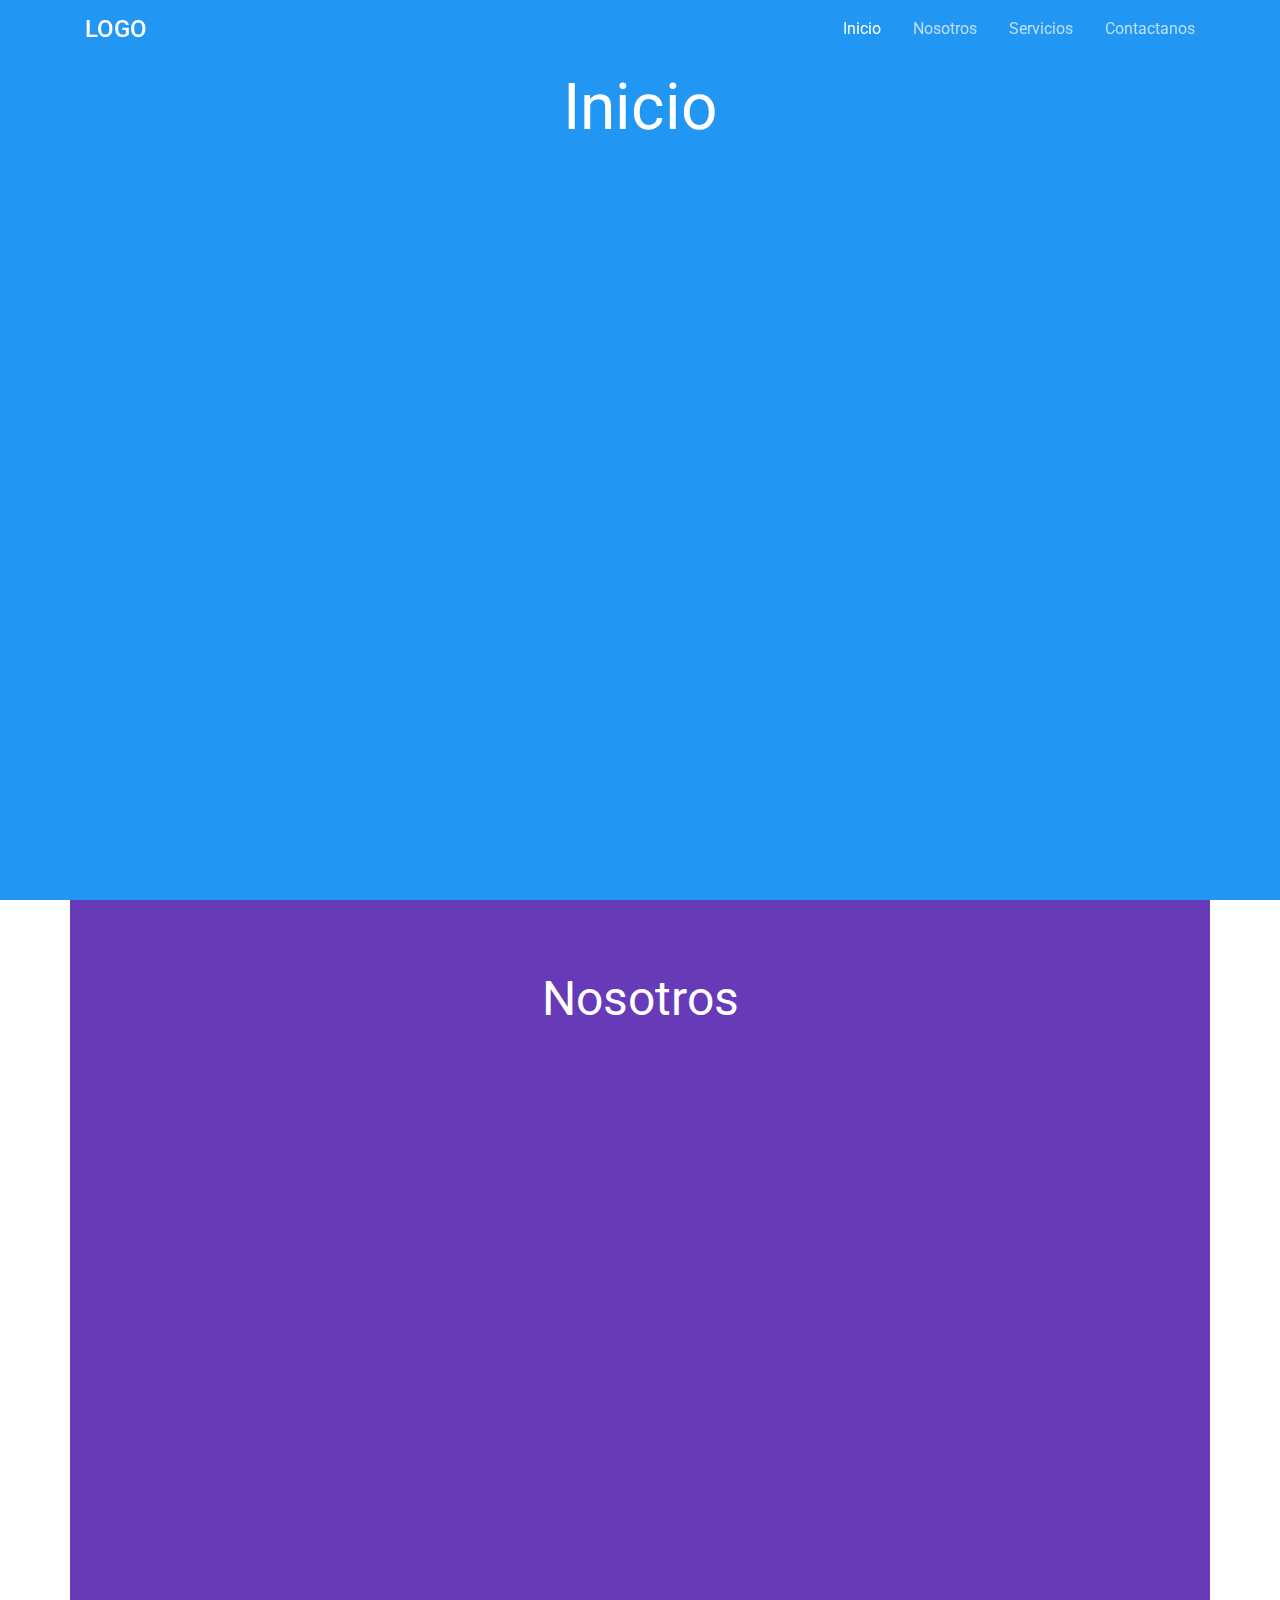
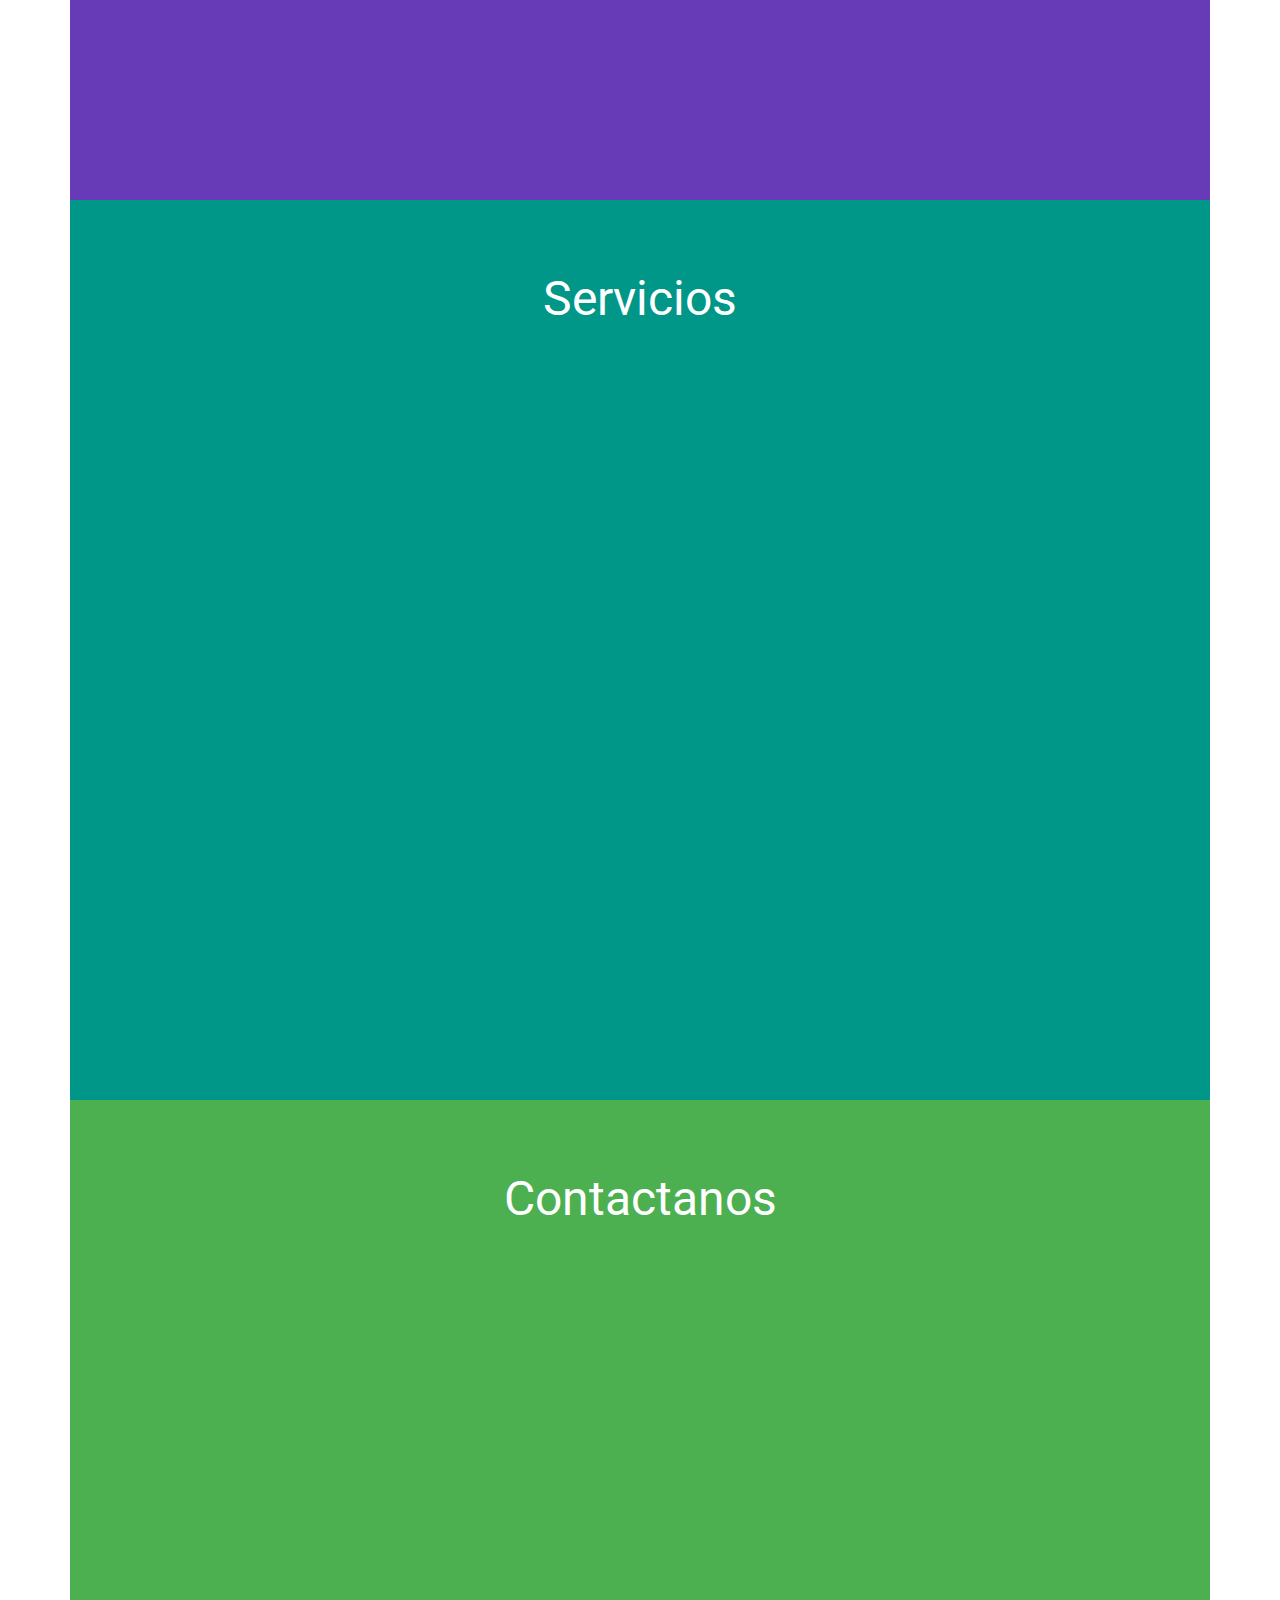
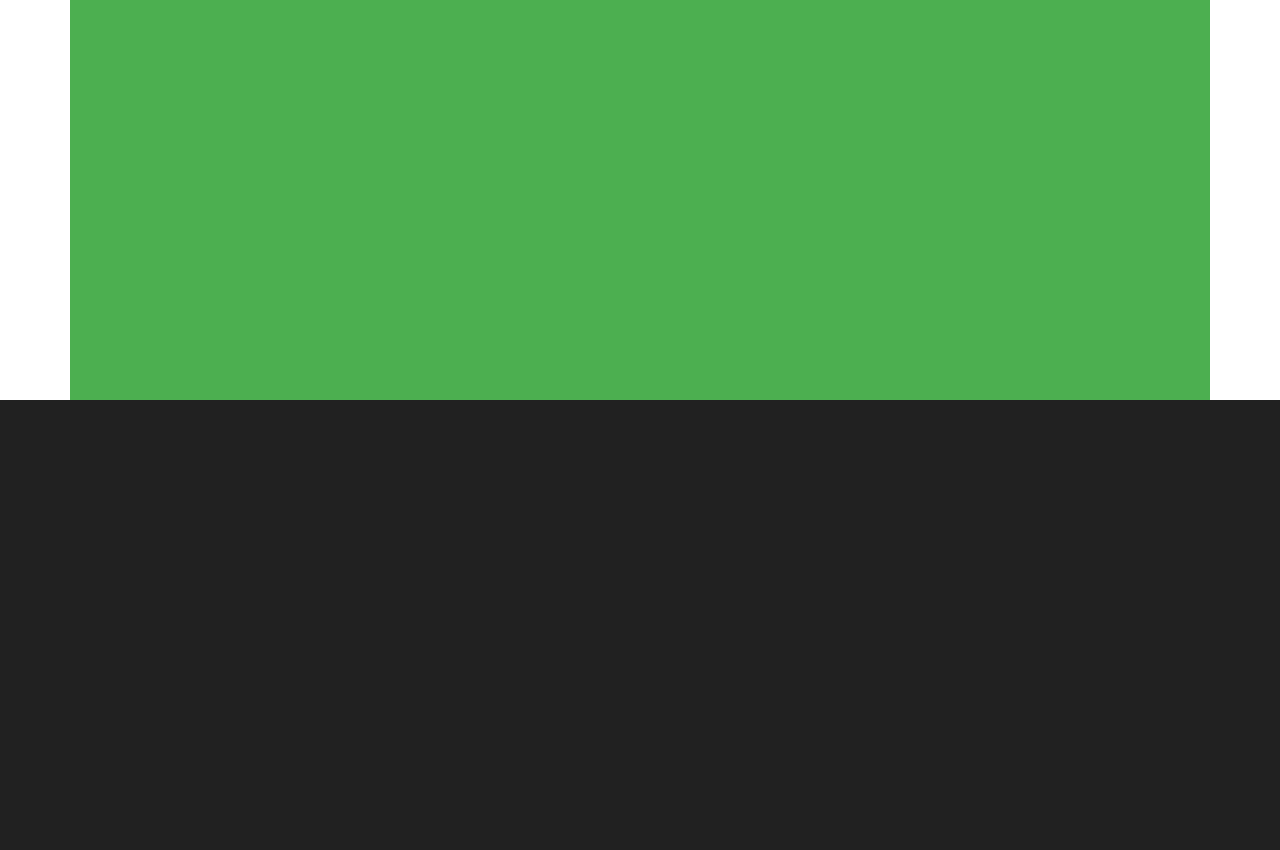
==== single-page/index.html @ db6bb898 "single page v0.6" ====
<!DOCTYPE html>
<html lang="es">
<head>
  <meta charset="UTF-8">
  <meta name="viewport" content="width=device-width, initial-scale=1.0, shrink-to-fit=no">
  <meta http-equiv="X-UA-Compatible" content="ie=edge">
  <meta name="author" content="NibbleFrame, nibbleframe247@gmail.com">
  <meta name="description" content="Template - Single Page | NibbleFrame">
  <meta name="language" content="es">
  <title>Single Page | NibbleFrame</title>
  <!-- GOOGLE FONTS -->
  <link href="https://fonts.googleapis.com/css?family=Roboto:100,300,400,500,700,900" rel="stylesheet">
  <link href="https://fonts.googleapis.com/css?family=Poppins:100,200,300,400,500,600,700,800,900" rel="stylesheet">
  <!-- DEVELOPMENT -->
  <!-- FontAwesome -->
  <link rel="stylesheet" href="assets/resources/fontawesome/css/all.css">
  <!-- OUR STYLES -->
  <link rel="stylesheet" href="assets/css/styles.css" />
  <!-- ICON -->
  <!-- <link rel="shortcut icon" href=""> -->
</head>
<body>
  <!-- LOADING -->
  <div class="loading">
    <div class="loader">
      <svg class="circular" viewBox="25 25 50 50">
        <circle class="path" cx="50" cy="50" r="20" fill="none" stroke-width="2" stroke-miterlimit="10"/>
      </svg>
    </div>
  </div>

  <!-- HEADER -->
  <header class="header">
    <div class="header-wrapper">
      <a href="#inicio" class="brand-logo">LOGO</a>
      <button class="nav-toggle waves" data-target="sidenav">
        <i class="fas fa-stream"></i>
        <!-- <i class="fas fa-bars"></i> -->
      </button>
      <!-- NAV -->
      <nav id="sidenav" class="nav">
        <div class="nav-header">
          <button class="nav-close waves">
            <i class="fas fa-times"></i>
          </button>
          <div class="nav-header-image"></div>
          <div class="nav-header-content">
            <p>sistemaGST@gmail.com</p>
          </div>
        </div>
        <ul class="nav-content">
          <li class="nav-item"><a href="#inicio" data-spy="#inicio" class="nav-link nav-link-active">Inicio</a></li>
          <li class="nav-item"><a href="#nosotros" data-spy="#nosotros" class="nav-link">Nosotros</a></li>
          <li class="nav-item"><a href="#servicios" data-spy="#servicios" class="nav-link">Servicios</a></li>
          <li class="nav-item"><a href="#contactanos" data-spy="#contactanos" class="nav-link">Contactanos</a></li>
        </ul>
        <div class="nav-footer">
          <p>Design by <a href="#!" target="_blank">NibbleFrame</a></p>
        </div>
      </nav>
    </div>
  </header>

  <!-- SECTIONS -->

  <!-- INICIO -->
  <section id="inicio" class="sec inicio">
    <h1 class="sec-title inicio-title">Inicio</h1>
  </section>

  <!-- NOSOTROS -->
  <section id="nosotros" class="sec nosotros">
    <h2 class="sec-title nosotros-title">Nosotros</h2>
  </section>

  <!-- SERVICIOS -->
  <section id="servicios" class="sec servicios">
    <h2 class="sec-title servicios-title">Servicios</h2>
  </section>

  <!-- CONTACTANOS -->
  <section id="contactanos" class="sec contactanos">
    <h2 class="sec-title contactanos-title">Contactanos</h2>
  </section>

  <!-- FOOTER -->
  <footer id="footer" class="footer"></footer>

  <!-- JAVASCRIPT -->
  <script src="assets/js/app.js"></script>
  <script src="assets/js/scripts.js"></script>
</body>
</html>
---- single-page/assets/css/styles.css ----
.header-wrapper, .nosotros, .servicios, .contactanos {
  width: 100%;
  padding-right: 15px;
  padding-left: 15px;
  margin-right: auto;
  margin-left: auto;
}

@media only screen and (min-width: 576px) {
  .header-wrapper, .nosotros, .servicios, .contactanos {
    max-width: 540px;
  }
}

@media only screen and (min-width: 768px) {
  .header-wrapper, .nosotros, .servicios, .contactanos {
    max-width: 720px;
  }
}

@media only screen and (min-width: 992px) {
  .header-wrapper, .nosotros, .servicios, .contactanos {
    max-width: 960px;
  }
}

@media only screen and (min-width: 1200px) {
  .header-wrapper, .nosotros, .servicios, .contactanos {
    max-width: 1140px;
  }
}

@media only screen and (min-width: 1440px) {
  .header-wrapper, .nosotros, .servicios, .contactanos {
    max-width: 1280px;
  }
}

* {
  margin: 0;
  padding: 0;
  font-family: inherit;
  font-weight: normal;
}

a {
  text-decoration: none;
}

ul {
  list-style: none;
}

table {
  border-collapse: collapse;
}

button {
  outline: none;
  border: none;
}

*, *:before, *:after {
  -webkit-box-sizing: border-box;
  box-sizing: border-box;
  scroll-behavior: smooth;
  -webkit-user-select: none;
  -moz-user-select: none;
  -ms-user-select: none;
  user-select: none;
  -webkit-tap-highlight-color: transparent;
}

body {
  font-family: "Roboto", sans-serif;
  background-color: #ffffff;
  color: #212121;
}

body::-webkit-scrollbar {
  width: 12px;
  height: 12px;
}

body::-webkit-scrollbar-track {
  background-color: rgba(0, 0, 0, 0.05);
}

body::-webkit-scrollbar-thumb {
  border-radius: 20px;
  background-color: rgba(0, 0, 0, 0.25);
}

body::-webkit-scrollbar-thumb:hover {
  background-color: rgba(0, 0, 0, 0.45);
}

h1 {
  font-size: 2em;
}

h2 {
  font-size: 1.5em;
}

h3 {
  font-size: 1.17em;
}

h4 {
  font-size: 1em;
}

img {
  width: 100%;
  display: block;
}

button, a {
  cursor: pointer;
}

.waves {
  position: relative;
  z-index: 1;
  vertical-align: middle;
  overflow: hidden;
  -webkit-transition: .3s ease-out;
  -o-transition: .3s ease-out;
  transition: .3s ease-out;
}

.waves .waves-ripple {
  position: absolute;
  width: 20px;
  height: 20px;
  border-radius: 50%;
  margin-top: -10px;
  margin-left: -10px;
  opacity: 0;
  -webkit-transform: scale(0);
  -ms-transform: scale(0);
  transform: scale(0);
  -webkit-transition: all 0.7s ease-out;
  -o-transition: all 0.7s ease-out;
  transition: all 0.7s ease-out;
  -webkit-transition-property: opacity, -webkit-transform;
  transition-property: opacity, -webkit-transform;
  -o-transition-property: transform, opacity;
  transition-property: transform, opacity;
  transition-property: transform, opacity, -webkit-transform;
  background: rgba(0, 0, 0, 0.2);
  pointer-events: none;
}

.waves.waves-light .waves-ripple {
  background-color: rgba(255, 255, 255, 0.45);
}

.waves.waves-red .waves-ripple {
  background-color: rgba(244, 67, 54, 0.7);
}

.waves.waves-yellow .waves-ripple {
  background-color: rgba(255, 235, 59, 0.7);
}

.waves.waves-orange .waves-ripple {
  background-color: rgba(255, 152, 0, 0.7);
}

.waves.waves-purple .waves-ripple {
  background-color: rgba(156, 39, 176, 0.7);
}

.waves.waves-green .waves-ripple {
  background-color: rgba(76, 175, 80, 0.7);
}

.waves.waves-teal .waves-ripple {
  background-color: rgba(0, 150, 136, 0.7);
}

.waves.waves-blue .waves-ripple {
  background-color: rgba(33, 150, 243, 0.7);
}

.waves .waves-ripple {
  z-index: -1;
}

.loading {
  display: -webkit-box;
  display: -ms-flexbox;
  display: flex;
  -webkit-box-pack: center;
  -ms-flex-pack: center;
  justify-content: center;
  -webkit-box-align: center;
  -ms-flex-align: center;
  align-items: center;
  width: 100%;
  position: fixed;
  z-index: 100;
  height: 100vh;
  background-color: #ffffff;
  -webkit-transition: 1s;
  -o-transition: 1s;
  transition: 1s;
}

.loader {
  position: relative;
  width: 80px;
  height: 80px;
}

.loader:before {
  content: '';
  position: absolute;
}

.circular {
  position: absolute;
  width: 100%;
  height: 100%;
  -webkit-animation: rotate 2s linear infinite;
  animation: rotate 2s linear infinite;
}

.path {
  stroke-dasharray: 1, 200;
  stroke-dashoffset: 0;
  -webkit-animation: dash 1.5s ease-in-out infinite, color 6s ease-in-out infinite;
  animation: dash 1.5s ease-in-out infinite, color 6s ease-in-out infinite;
  stroke-linecap: round;
}

@-webkit-keyframes rotate {
  100% {
    -webkit-transform: rotate(360deg);
    transform: rotate(360deg);
  }
}

@keyframes rotate {
  100% {
    -webkit-transform: rotate(360deg);
    transform: rotate(360deg);
  }
}

@-webkit-keyframes dash {
  0% {
    stroke-dasharray: 1, 200;
    stroke-dashoffset: 0;
  }
  50% {
    stroke-dasharray: 89, 200;
    stroke-dashoffset: -35px;
  }
  100% {
    stroke-dasharray: 89, 200;
    stroke-dashoffset: -124px;
  }
}

@keyframes dash {
  0% {
    stroke-dasharray: 1, 200;
    stroke-dashoffset: 0;
  }
  50% {
    stroke-dasharray: 89, 200;
    stroke-dashoffset: -35px;
  }
  100% {
    stroke-dasharray: 89, 200;
    stroke-dashoffset: -124px;
  }
}

@-webkit-keyframes color {
  100%,
  0% {
    stroke: #f44336;
  }
  40% {
    stroke: #2196F3;
  }
  66% {
    stroke: #4CAF50;
  }
  80%,
  90% {
    stroke: #ffeb3b;
  }
}

@keyframes color {
  100%,
  0% {
    stroke: #f44336;
  }
  40% {
    stroke: #2196F3;
  }
  66% {
    stroke: #4CAF50;
  }
  80%,
  90% {
    stroke: #ffeb3b;
  }
}

.header {
  position: fixed;
  top: 0;
  z-index: 90;
  width: 100%;
  -webkit-transition: all .5s ease;
  -o-transition: all .5s ease;
  transition: all .5s ease;
}

.header-active {
  background-color: #1976d2;
  -webkit-box-shadow: 0 2px 2px 0 rgba(0, 0, 0, 0.14), 0 3px 1px -2px rgba(0, 0, 0, 0.12), 0 1px 5px 0 rgba(0, 0, 0, 0.2);
  box-shadow: 0 2px 2px 0 rgba(0, 0, 0, 0.14), 0 3px 1px -2px rgba(0, 0, 0, 0.12), 0 1px 5px 0 rgba(0, 0, 0, 0.2);
}

.header-wrapper {
  display: -webkit-box;
  display: -ms-flexbox;
  display: flex;
  -webkit-box-pack: justify;
  -ms-flex-pack: justify;
  justify-content: space-between;
  -webkit-box-align: center;
  -ms-flex-align: center;
  align-items: center;
}

@media only screen and (max-width: 767px) {
  .header-wrapper {
    -webkit-box-orient: vertical;
    -webkit-box-direction: normal;
    -ms-flex-direction: column;
    flex-direction: column;
  }
}

.brand-logo {
  padding: 14.5px 0;
  font-size: 24px;
  font-weight: 500;
  color: #ffffff;
}

.nav-toggle {
  display: none;
}

@media only screen and (max-width: 767px) {
  .nav-toggle {
    position: absolute;
    display: block;
    -ms-flex-item-align: start;
    align-self: flex-start;
    margin-top: 13px;
    margin-left: -7px;
    padding: 5px 7px;
    border-radius: 50%;
    color: #ffffff;
    background-color: transparent;
  }
  .nav-toggle i {
    font-size: 24px;
  }
}

.nav-content {
  display: -webkit-box;
  display: -ms-flexbox;
  display: flex;
}

.nav-link {
  display: inline-block;
  margin-right: 32px;
  color: rgba(255, 255, 255, 0.7);
  -webkit-transition: .3s;
  -o-transition: .3s;
  transition: .3s;
}

.nav-link:hover {
  color: #ffffff;
}

@media only screen and (min-width: 768px) {
  .nav-link.nav-link-active {
    position: relative;
    color: #ffffff;
  }
  .nav-link.nav-link-active:before {
    content: '\f107';
    position: absolute;
    top: -80%;
    left: 50%;
    font-family: "Font Awesome 5 Free";
    font-weight: 600;
    -webkit-transform: translate(-50%);
    -ms-transform: translate(-50%);
    transform: translate(-50%);
    -webkit-animation: nav-active 1s infinite;
    animation: nav-active 1s infinite;
  }
}

.nav-item:last-child .nav-link {
  margin-right: 0;
}

.nav-header {
  display: none;
}

.nav-header-image {
  display: none;
}

.nav-header-content {
  display: none;
}

.nav-footer {
  display: none;
}

@media only screen and (max-width: 767px) {
  .nav {
    position: fixed;
    z-index: 92;
    left: 0;
    top: 0;
    width: 300px;
    height: 100%;
    background-color: #fff;
    -webkit-transform: translateX(-105%);
    -ms-transform: translateX(-105%);
    transform: translateX(-105%);
    -webkit-box-shadow: 0 2px 2px 0 rgba(0, 0, 0, 0.14), 0 3px 1px -2px rgba(0, 0, 0, 0.12), 0 1px 5px 0 rgba(0, 0, 0, 0.2);
    box-shadow: 0 2px 2px 0 rgba(0, 0, 0, 0.14), 0 3px 1px -2px rgba(0, 0, 0, 0.12), 0 1px 5px 0 rgba(0, 0, 0, 0.2);
    will-change: transform;
    -webkit-backface-visibility: hidden;
    backface-visibility: hidden;
    overflow-y: auto;
  }
  .nav.nav-out {
    -webkit-transform: translateX(0);
    -ms-transform: translateX(0);
    transform: translateX(0);
  }
  .nav-overlay {
    position: fixed;
    top: 0;
    left: 0;
    opacity: 0;
    z-index: 91;
    display: none;
    width: 100%;
    height: 100vh;
    background-color: rgba(0, 0, 0, 0.5);
  }
  .nav-header {
    display: block;
    position: relative;
    width: 100%;
    height: 200px;
    overflow: hidden;
    margin-bottom: 16px;
  }
  .nav-header-image {
    display: block;
    position: absolute;
    z-index: 92;
    width: 100%;
    height: 100%;
    background-image: url("../img/sidenav.png");
    background-size: cover;
    background-position: center;
    -webkit-filter: brightness(0.4);
    filter: brightness(0.4);
  }
  .nav-header-content {
    display: block;
    position: absolute;
    z-index: 93;
    left: 15px;
    bottom: 20px;
    color: #ffffff;
  }
  .nav-content {
    display: block;
  }
  .nav-link {
    display: block;
    margin: 0;
    padding: 16px 0 16px 50px;
    font-size: 18px;
    color: #212121;
  }
  .nav-link:hover {
    color: #212121;
  }
  .nav-link:before {
    content: '\f015';
    position: absolute;
    font-family: "Font Awesome 5 Free";
    font-weight: 600;
    top: 48%;
    -webkit-transform: translate(-35px, -50%);
    -ms-transform: translate(-35px, -50%);
    transform: translate(-35px, -50%);
  }
  .nav-link.nav-link-active {
    color: #2196F3;
  }
  .nav-item:nth-child(2) .nav-link:before {
    content: '\f0c0';
  }
  .nav-item:nth-child(3) .nav-link:before {
    content: '\f06d';
  }
  .nav-item:nth-child(4) .nav-link:before {
    content: '\f1d8';
  }
  .nav-footer {
    display: block;
    position: absolute;
    width: 100%;
    bottom: 20px;
    text-align: center;
  }
  .nav-footer a {
    color: #2196F3;
  }
}

.drag-target {
  display: none;
}

@media only screen and (max-width: 767px) {
  .drag-target {
    display: block;
    position: fixed;
    top: 0;
    left: 0;
    z-index: 90;
    height: 100vh;
    width: 15px;
    background-color: rgba(0, 0, 0, 0.005);
  }
}

.nav-close {
  display: none;
}

@media only screen and (max-width: 767px) {
  .nav-close {
    display: block;
    position: absolute;
    z-index: 93;
    top: 10px;
    right: 10px;
    background-color: transparent;
  }
  .nav-close i {
    font-size: 24px;
    color: #ffffff;
  }
}

@-webkit-keyframes nav-active {
  50% {
    -webkit-transform: translate(-50%, 4px);
    transform: translate(-50%, 4px);
  }
}

@keyframes nav-active {
  50% {
    -webkit-transform: translate(-50%, 4px);
    transform: translate(-50%, 4px);
  }
}

.sec {
  padding-top: 70px;
  height: 100vh;
}

.sec-title {
  font-weight: 400;
  text-align: center;
}

.inicio {
  background-color: #2196F3;
}

.inicio-title {
  color: #ffffff;
}

.nosotros {
  background-color: #673ab7;
}

.nosotros-title {
  color: #ffffff;
}

.servicios {
  background-color: #009688;
}

.servicios-title {
  color: #ffffff;
}

.contactanos {
  background-color: #4CAF50;
}

.contactanos-title {
  color: #ffffff;
}

.footer {
  background-color: #212121;
  height: 50vh;
}

@media only screen and (min-width: 768px) {
  h1 {
    font-size: 2.5em;
  }
  h2 {
    font-size: 2em;
  }
  h3 {
    font-size: 1.67em;
  }
  h4 {
    font-size: 1.5em;
  }
}

@media only screen and (min-width: 992px) {
  h1 {
    font-size: 3em;
  }
  h2 {
    font-size: 2.5em;
  }
  h3 {
    font-size: 2.17em;
  }
  h4 {
    font-size: 2em;
  }
}

@media only screen and (min-width: 1200px) {
  h1 {
    font-size: 4em;
  }
  h2 {
    font-size: 3em;
  }
  h3 {
    font-size: 2.67em;
  }
  h4 {
    font-size: 2.5em;
  }
}
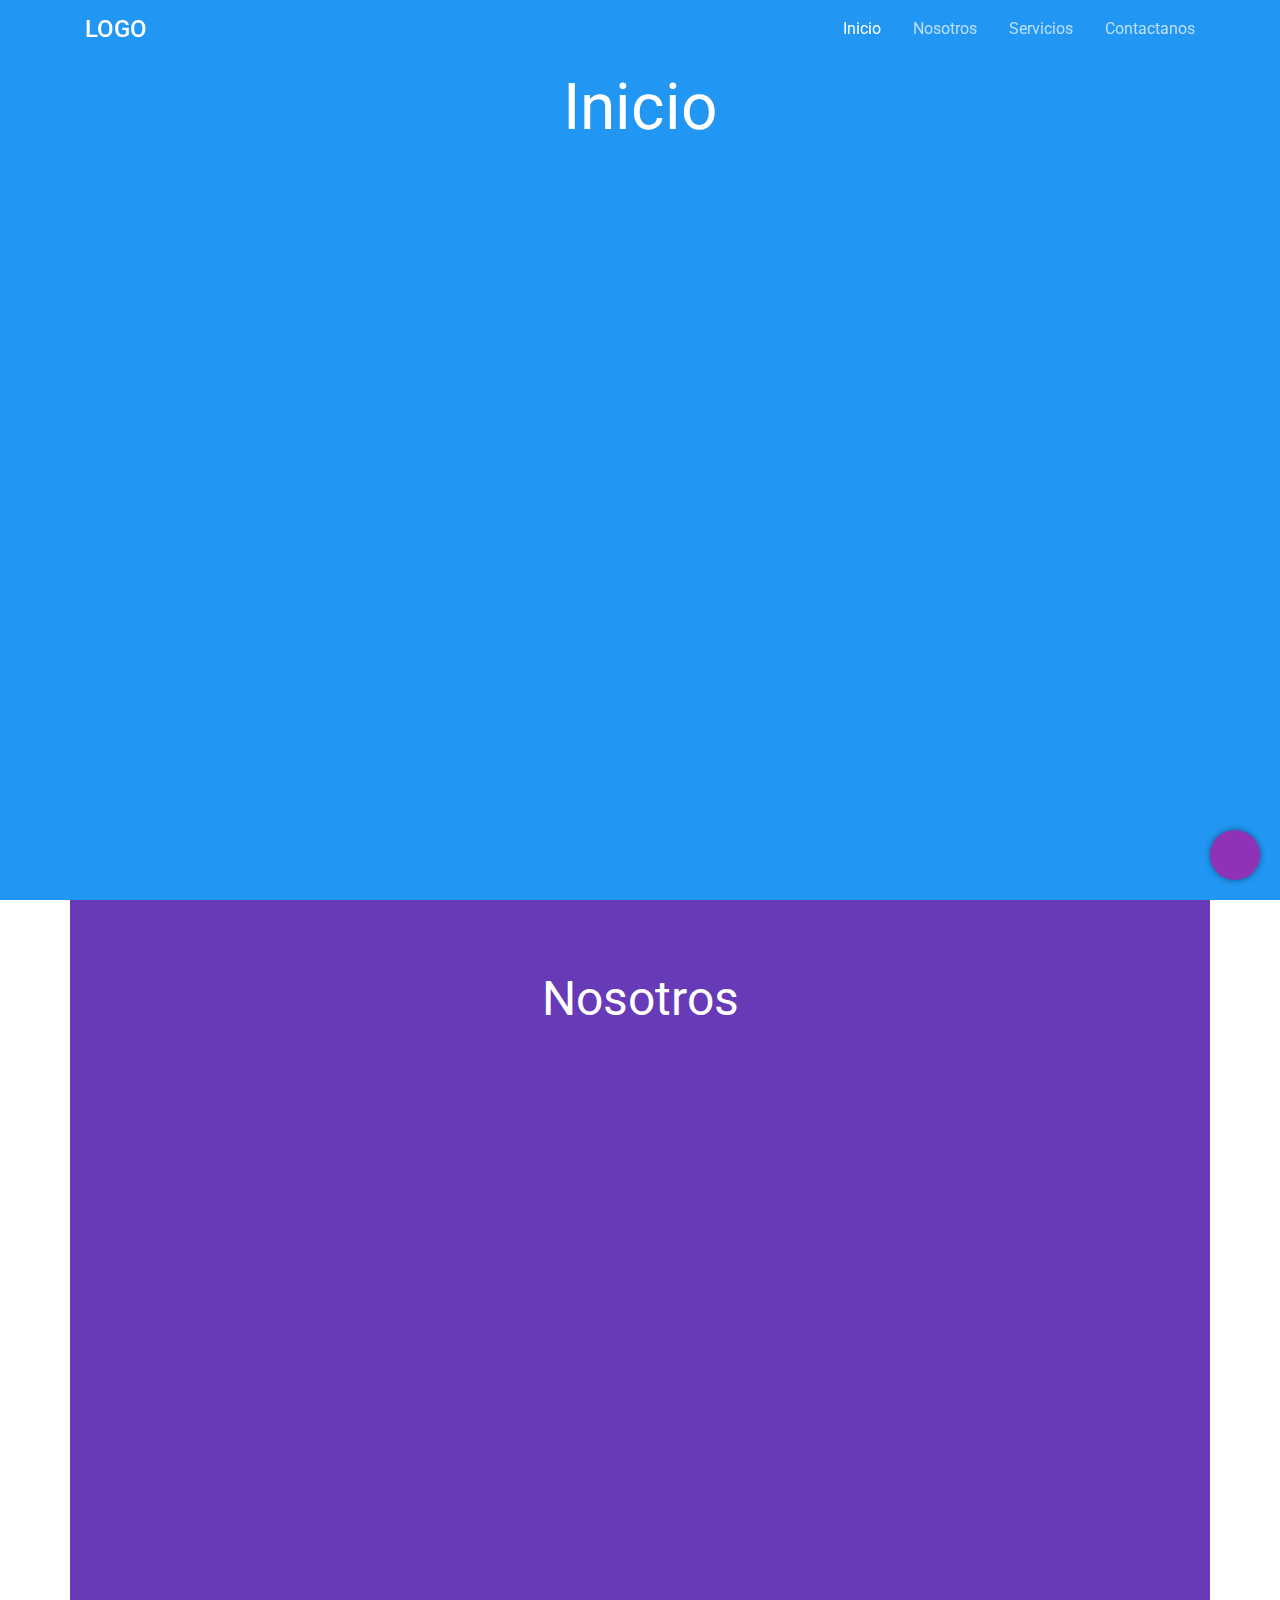
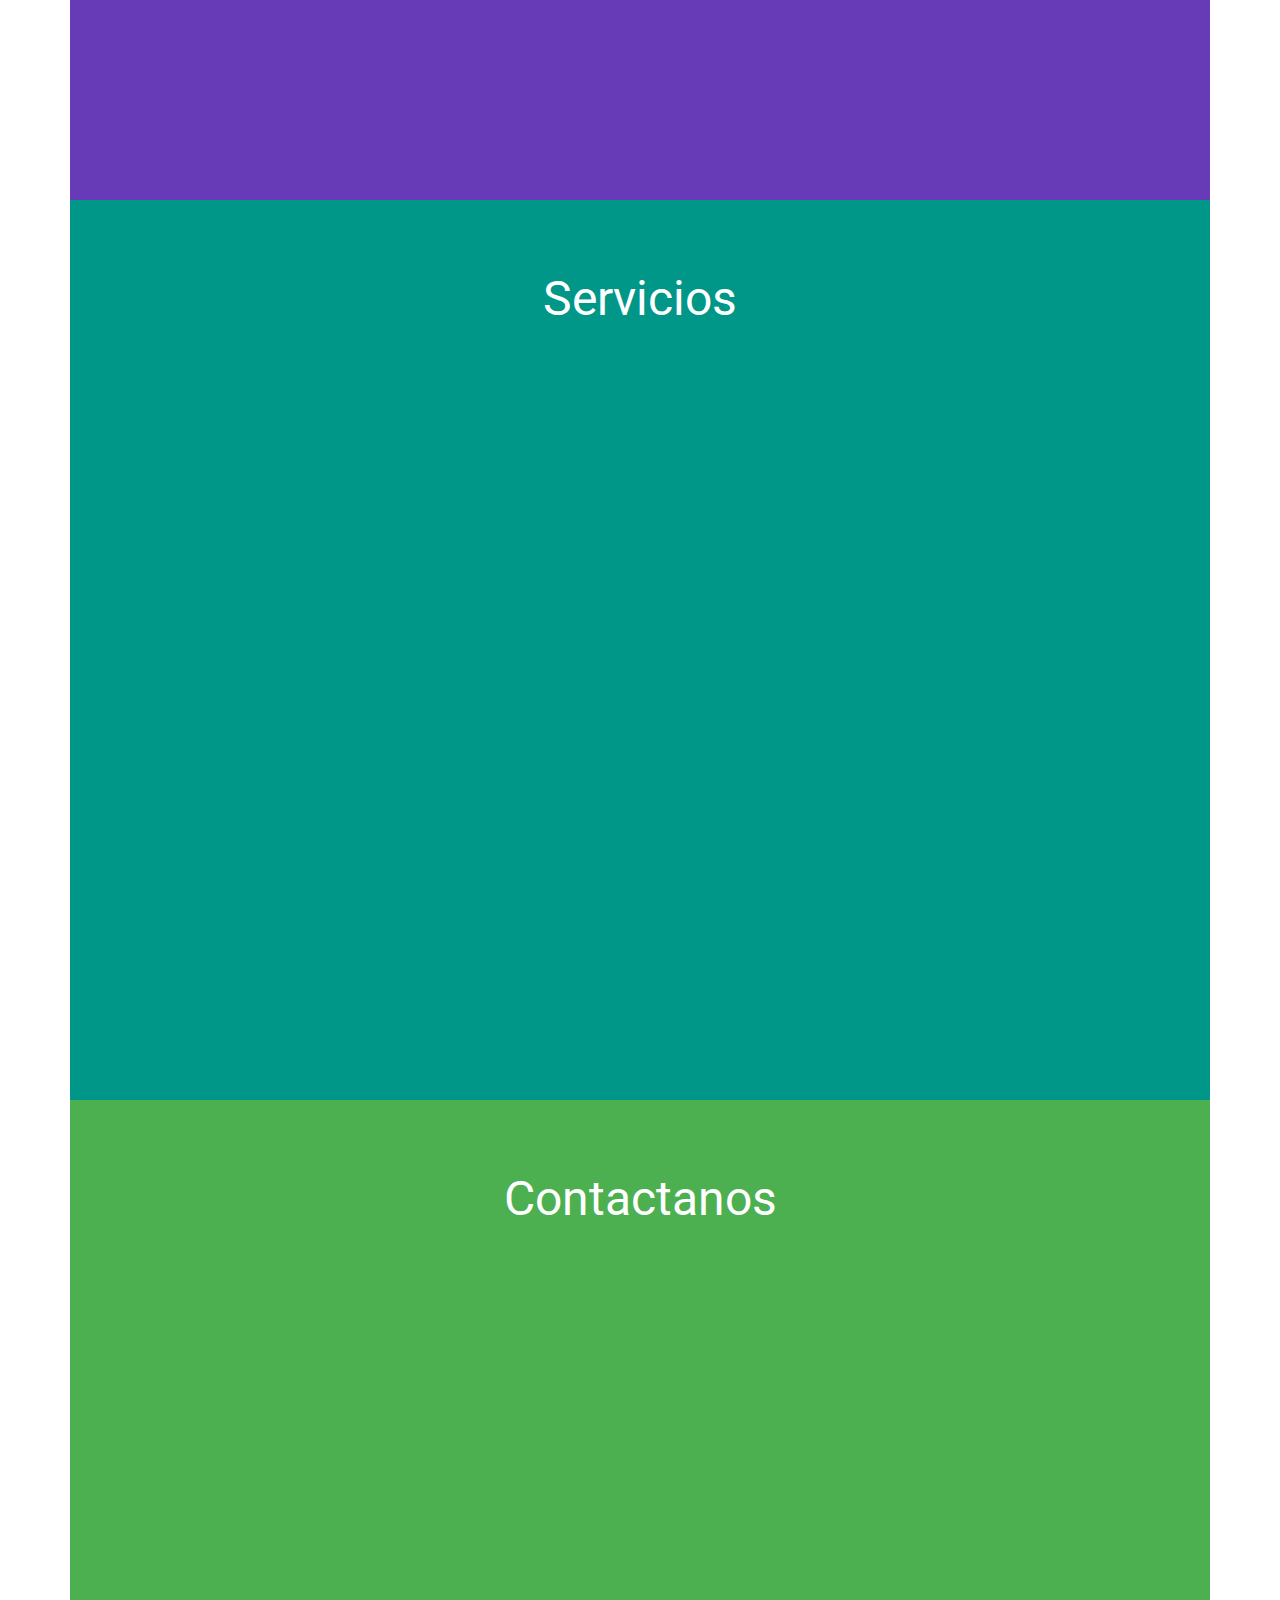
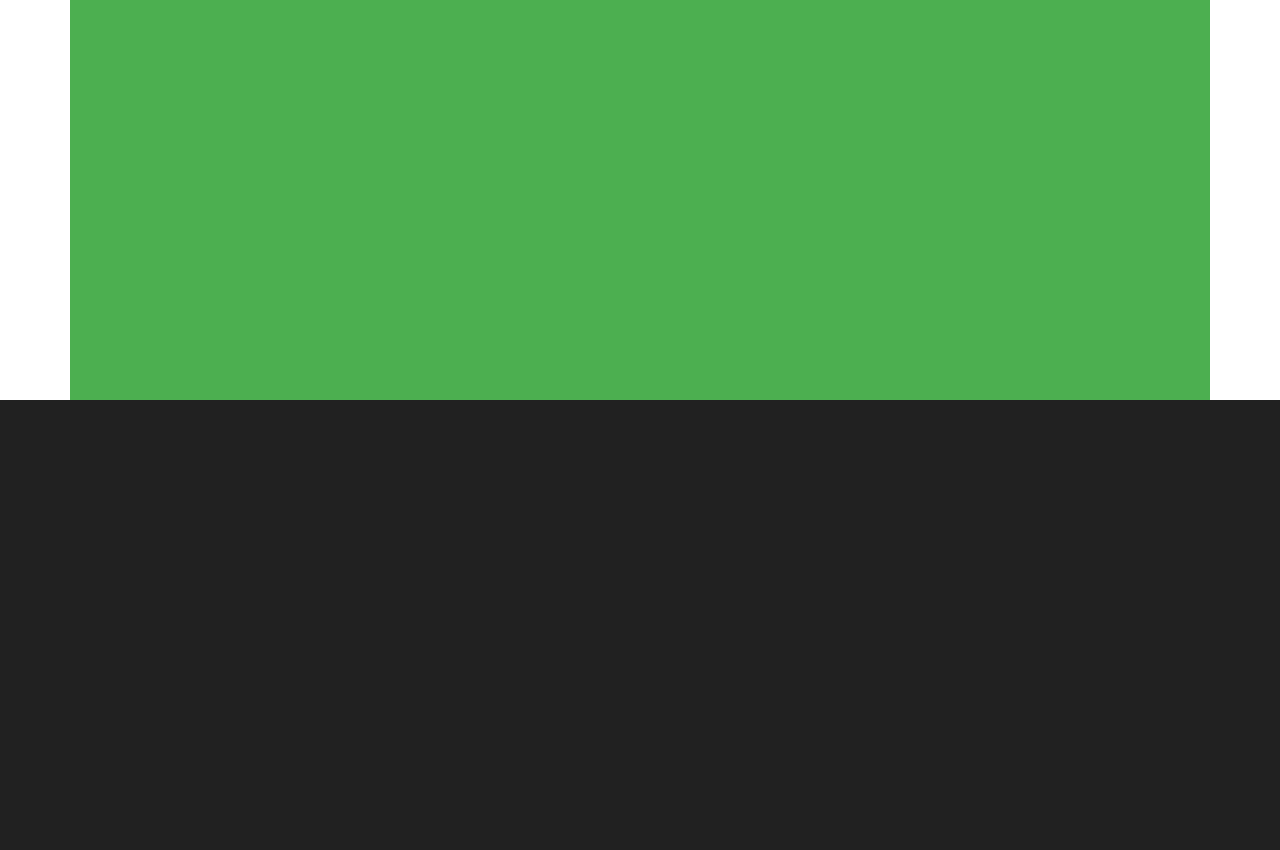
==== commit 87b698f6: "single page v0.7" ====
--- a/single-page/index.html
+++ b/single-page/index.html
@@ -35,7 +35,6 @@
       <a href="#inicio" class="brand-logo">LOGO</a>
       <button class="nav-toggle waves" data-target="sidenav">
         <i class="fas fa-stream"></i>
-        <!-- <i class="fas fa-bars"></i> -->
       </button>
       <!-- NAV -->
       <nav id="sidenav" class="nav">
@@ -43,9 +42,13 @@
           <button class="nav-close waves">
             <i class="fas fa-times"></i>
           </button>
-          <div class="nav-header-image"></div>
-          <div class="nav-header-content">
-            <p>sistemaGST@gmail.com</p>
+          <div class="nav-header-bg"></div>
+          <div class="nav-header-avatar">
+            <div class="nav-header-avatar-img">
+              <!-- <img src="assets/img/logo.jpg" alt="logo"> -->
+            </div>
+            <p class="nav-header-avatar-branch">Grupo GST</p>
+            <p class="nav-header-avatar-email"><i class="fas fa-envelope"></i> sistemaGST@gmail.com</p>
           </div>
         </div>
         <ul class="nav-content">
@@ -55,7 +58,7 @@
           <li class="nav-item"><a href="#contactanos" data-spy="#contactanos" class="nav-link">Contactanos</a></li>
         </ul>
         <div class="nav-footer">
-          <p>Design by <a href="#!" target="_blank">NibbleFrame</a></p>
+          <p><i class="fas fa-pen-nib"></i> Design by <a href="https://nibbleframe.com" target="_blank">NibbleFrame</a></p>
         </div>
       </nav>
     </div>
@@ -86,8 +89,23 @@
   <!-- FOOTER -->
   <footer id="footer" class="footer"></footer>
 
+  <!-- MESSENGER SERVICE -->
+  <div class="messenger">
+    <a href="javascript:void(0)" class="messenger-toggle waves"><i class="fas fa-comments"></i><i class="fas fa-times"></i></a>      
+    <a href="javascript:void(0)" class="messenger-facebook waves" target="_blank"><i class="fab fa-facebook-messenger"></i></a>
+    <a href="https://api.whatsapp.com/send?phone=51936109735" class="messenger-whatsapp waves" target="_blank"><i class="fab fa-whatsapp"></i></a>
+    <div class="messenger-chat">
+      <p class="messenger-chat-title"><i class="fab fa-facebook-messenger"></i> Facebook Messenger <i class="fas fa-times close-chat"></i></p>
+      <iframe src="https://www.facebook.com/plugins/page.php?href=https%3A%2F%2Fwww.facebook.com%2Fnibbleframe%2F&tabs=messages&width=300&height=300&small_header=true&adapt_container_width=true&hide_cover=false&show_facepile=false&appId" width="300" height="300" style="border:none;overflow:hidden" scrolling="no" frameborder="0" allowTransparency="true" allow="encrypted-media"></iframe>
+    </div>
+  </div>
+
   <!-- JAVASCRIPT -->
-  <script src="assets/js/app.js"></script>
-  <script src="assets/js/scripts.js"></script>
+  <script src="assets/js/material.js"></script>
+  <script src="assets/js/variables.js"></script>
+  <script src="assets/js/windowDocuemnt.js"></script>
+  <script src="assets/js/events.js"></script>
+  <script src="assets/js/functions.js"></script>
+  <script src="assets/js/mediaQueries.js"></script>
 </body>
 </html>--- a/single-page/assets/css/styles.css
+++ b/single-page/assets/css/styles.css
@@ -190,6 +190,7 @@
 }
 
 .loading {
+  position: fixed;
   display: -webkit-box;
   display: -ms-flexbox;
   display: flex;
@@ -199,10 +200,9 @@
   -webkit-box-align: center;
   -ms-flex-align: center;
   align-items: center;
+  z-index: 100;
   width: 100%;
-  position: fixed;
-  z-index: 100;
-  height: 100vh;
+  height: 100%;
   background-color: #ffffff;
   -webkit-transition: 1s;
   -o-transition: 1s;
@@ -365,6 +365,7 @@
 @media only screen and (max-width: 767px) {
   .nav-toggle {
     position: absolute;
+    z-index: 90;
     display: block;
     -ms-flex-item-align: start;
     align-self: flex-start;
@@ -431,7 +432,7 @@
   display: none;
 }
 
-.nav-header-content {
+.nav-header-avatar {
   display: none;
 }
 
@@ -482,7 +483,7 @@
     overflow: hidden;
     margin-bottom: 16px;
   }
-  .nav-header-image {
+  .nav-header-bg {
     display: block;
     position: absolute;
     z-index: 92;
@@ -494,13 +495,35 @@
     -webkit-filter: brightness(0.4);
     filter: brightness(0.4);
   }
-  .nav-header-content {
+  .nav-header-avatar {
     display: block;
     position: absolute;
     z-index: 93;
     left: 15px;
     bottom: 20px;
     color: #ffffff;
+  }
+  .nav-header-avatar-img {
+    width: 64px;
+    height: 64px;
+    border-radius: 50%;
+    background-image: url("../img/logo.jpg");
+    background-size: cover;
+    background-position: center;
+    overflow: hidden;
+  }
+  .nav-header-avatar-branch {
+    margin-top: 20px;
+    margin-bottom: 10px;
+    font-weight: 500;
+  }
+  .nav-header-avatar-email {
+    font-weight: 300;
+  }
+  .nav-header-avatar-email .fas {
+    -webkit-transform: translateY(1px);
+    -ms-transform: translateY(1px);
+    transform: translateY(1px);
   }
   .nav-content {
     display: block;
@@ -646,6 +669,210 @@
   height: 50vh;
 }
 
+.messenger {
+  position: fixed;
+  z-index: 80;
+  bottom: 20px;
+  right: 20px;
+  width: 50px;
+  height: 50px;
+}
+
+.messenger-facebook, .messenger-whatsapp, .messenger-toggle {
+  position: absolute;
+  display: -webkit-box;
+  display: -ms-flexbox;
+  display: flex;
+  -webkit-box-pack: center;
+  -ms-flex-pack: center;
+  justify-content: center;
+  -webkit-box-align: center;
+  -ms-flex-align: center;
+  align-items: center;
+  width: 100%;
+  height: 100%;
+  border-radius: 50%;
+  -webkit-box-shadow: 0 0 6px rgba(0, 0, 0, 0.5);
+  box-shadow: 0 0 6px rgba(0, 0, 0, 0.5);
+  font-size: 32px;
+  color: #ffffff;
+}
+
+.messenger-facebook, .messenger-whatsapp {
+  z-index: 82;
+  opacity: 0;
+}
+
+.messenger-facebook {
+  -webkit-transition: .6s;
+  -o-transition: .6s;
+  transition: .6s;
+  background-color: #0084ff;
+}
+
+.messenger-whatsapp {
+  -webkit-transition: .4s;
+  -o-transition: .4s;
+  transition: .4s;
+  background-color: #4dc247;
+}
+
+.messenger-toggle {
+  z-index: 83;
+  background-color: #9c27b0;
+  font-size: 28px;
+  opacity: .9;
+  -webkit-transition: .5s;
+  -o-transition: .5s;
+  transition: .5s;
+}
+
+.messenger-toggle:hover {
+  -webkit-box-shadow: 0 0 6px black;
+  box-shadow: 0 0 6px black;
+  opacity: 1;
+}
+
+.messenger-toggle .fas {
+  position: absolute;
+  -webkit-transition: .5s;
+  -o-transition: .5s;
+  transition: .5s;
+}
+
+.messenger-toggle .fas:nth-child(2) {
+  opacity: 0;
+}
+
+.messenger-up .messenger-whatsapp, .messenger-up .messenger-facebook {
+  opacity: .9;
+}
+
+.messenger-up .messenger-whatsapp:hover, .messenger-up .messenger-facebook:hover {
+  -webkit-box-shadow: 0 0 6px black;
+  box-shadow: 0 0 6px black;
+  opacity: 1;
+}
+
+.messenger-close .messenger-toggle .fas {
+  -webkit-transform: rotate(360deg);
+  -ms-transform: rotate(360deg);
+  transform: rotate(360deg);
+}
+
+.messenger-close .messenger-toggle .fas:nth-child(1) {
+  opacity: 0;
+}
+
+.messenger-close .messenger-toggle .fas:nth-child(2) {
+  opacity: 1;
+}
+
+.messenger-up .messenger-whatsapp {
+  -webkit-transform: translateY(-65px);
+  -ms-transform: translateY(-65px);
+  transform: translateY(-65px);
+}
+
+.messenger-up .messenger-facebook {
+  -webkit-transform: translateY(-130px);
+  -ms-transform: translateY(-130px);
+  transform: translateY(-130px);
+}
+
+.messenger-chat {
+  position: absolute;
+  left: 0;
+  z-index: 81;
+  width: 300px;
+  height: 350px;
+  -webkit-transform: translate(-240px, -300px);
+  -ms-transform: translate(-240px, -300px);
+  transform: translate(-240px, -300px);
+  -webkit-box-shadow: 0 0 6px 4px rgba(0, 0, 0, 0.15);
+  box-shadow: 0 0 6px 4px rgba(0, 0, 0, 0.15);
+  border-radius: 10px;
+  overflow: hidden;
+  background-color: #0084FF;
+  opacity: 0;
+}
+
+.messenger-chat-title {
+  display: -webkit-box;
+  display: -ms-flexbox;
+  display: flex;
+  width: 100%;
+  padding: 15px;
+  -webkit-box-align: center;
+  -ms-flex-align: center;
+  align-items: center;
+  color: #ffffff;
+}
+
+.messenger-chat-title .fab, .messenger-chat-title .fas {
+  display: inline-block;
+  font-size: 20px;
+}
+
+.messenger-chat-title .fab {
+  margin-right: 5px;
+}
+
+.messenger-chat-title .fas {
+  margin-left: auto;
+  cursor: pointer;
+}
+
+.messenger-chat.messenger-chat-up {
+  opacity: 0;
+  -webkit-transform: translate(-240px, -300px);
+  -ms-transform: translate(-240px, -300px);
+  transform: translate(-240px, -300px);
+  -webkit-animation: chat-up .5s forwards;
+  animation: chat-up .5s forwards;
+}
+
+.messenger-chat.messenger-chat-down {
+  opacity: 1;
+  -webkit-transform: translate(-240px, -370px);
+  -ms-transform: translate(-240px, -370px);
+  transform: translate(-240px, -370px);
+  -webkit-animation: chat-down .5s forwards;
+  animation: chat-down .5s forwards;
+}
+
+@-webkit-keyframes chat-up {
+  100% {
+    opacity: 1;
+    -webkit-transform: translate(-240px, -370px);
+    transform: translate(-240px, -370px);
+  }
+}
+
+@keyframes chat-up {
+  100% {
+    opacity: 1;
+    -webkit-transform: translate(-240px, -370px);
+    transform: translate(-240px, -370px);
+  }
+}
+
+@-webkit-keyframes chat-down {
+  100% {
+    opacity: 0;
+    -webkit-transform: translate(-240px, -300px);
+    transform: translate(-240px, -300px);
+  }
+}
+
+@keyframes chat-down {
+  100% {
+    opacity: 0;
+    -webkit-transform: translate(-240px, -300px);
+    transform: translate(-240px, -300px);
+  }
+}
+
 @media only screen and (min-width: 768px) {
   h1 {
     font-size: 2.5em;
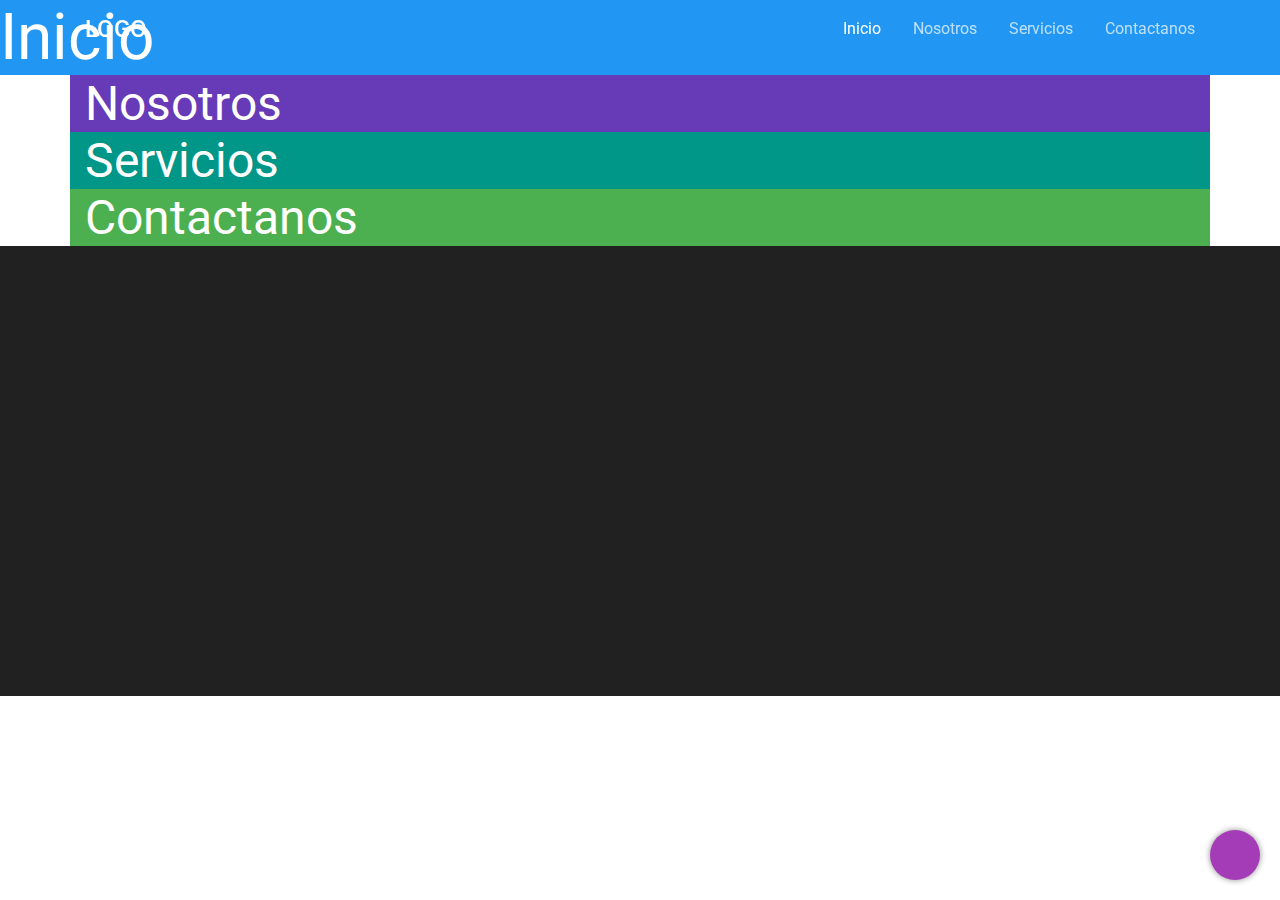
==== commit dcf8a5b1: "single-page-basic v0.01" ====
--- a/single-page/index.html
+++ b/single-page/index.html
@@ -1,111 +1,126 @@
 <!DOCTYPE html>
 <html lang="es">
 <head>
-  <meta charset="UTF-8">
-  <meta name="viewport" content="width=device-width, initial-scale=1.0, shrink-to-fit=no">
-  <meta http-equiv="X-UA-Compatible" content="ie=edge">
-  <meta name="author" content="NibbleFrame, nibbleframe247@gmail.com">
-  <meta name="description" content="Template - Single Page | NibbleFrame">
-  <meta name="language" content="es">
-  <title>Single Page | NibbleFrame</title>
-  <!-- GOOGLE FONTS -->
-  <link href="https://fonts.googleapis.com/css?family=Roboto:100,300,400,500,700,900" rel="stylesheet">
-  <link href="https://fonts.googleapis.com/css?family=Poppins:100,200,300,400,500,600,700,800,900" rel="stylesheet">
-  <!-- DEVELOPMENT -->
-  <!-- FontAwesome -->
-  <link rel="stylesheet" href="assets/resources/fontawesome/css/all.css">
-  <!-- OUR STYLES -->
-  <link rel="stylesheet" href="assets/css/styles.css" />
-  <!-- ICON -->
-  <!-- <link rel="shortcut icon" href=""> -->
+	<meta charset="UTF-8">
+	<meta name="viewport" content="width=device-width, initial-scale=1.0, shrink-to-fit=no">
+	<meta http-equiv="X-UA-Compatible" content="ie=edge">
+	<meta name="author" content="NibbleFrame, nibbleframe247@gmail.com">
+	<meta name="description" content="Template - Single Page | NibbleFrame">
+	<meta name="language" content="es">
+	<title>Single Page | NibbleFrame</title>
+	<!-- GOOGLE FONTS -->
+	<link href="https://fonts.googleapis.com/css?family=Roboto:100,300,400,500,700,900" rel="stylesheet">
+	<link href="https://fonts.googleapis.com/css?family=Poppins:100,200,300,400,500,600,700,800,900" rel="stylesheet">
+	<!-- DEVELOPMENT -->
+	<!-- FontAwesome -->
+	<link rel="stylesheet" href="assets/resources/fontawesome/css/all.css">
+	<!-- OUR STYLES -->
+	<link rel="stylesheet" href="assets/css/styles.css" />
+	<!-- ICON -->
+	<!-- <link rel="shortcut icon" href=""> -->
 </head>
 <body>
-  <!-- LOADING -->
-  <div class="loading">
-    <div class="loader">
-      <svg class="circular" viewBox="25 25 50 50">
-        <circle class="path" cx="50" cy="50" r="20" fill="none" stroke-width="2" stroke-miterlimit="10"/>
-      </svg>
-    </div>
-  </div>
+	<!-- LOADING -->
+	<div class="loading">
+		<div class="loader">
+			<svg class="circular" viewBox="25 25 50 50">
+				<circle class="path" cx="50" cy="50" r="20" fill="none" stroke-width="2" stroke-miterlimit="10"/>
+			</svg>
+		</div>
+	</div>
 
-  <!-- HEADER -->
-  <header class="header">
-    <div class="header-wrapper">
-      <a href="#inicio" class="brand-logo">LOGO</a>
-      <button class="nav-toggle waves" data-target="sidenav">
-        <i class="fas fa-stream"></i>
-      </button>
-      <!-- NAV -->
-      <nav id="sidenav" class="nav">
-        <div class="nav-header">
-          <button class="nav-close waves">
-            <i class="fas fa-times"></i>
-          </button>
-          <div class="nav-header-bg"></div>
-          <div class="nav-header-avatar">
-            <div class="nav-header-avatar-img">
-              <!-- <img src="assets/img/logo.jpg" alt="logo"> -->
-            </div>
-            <p class="nav-header-avatar-branch">Grupo GST</p>
-            <p class="nav-header-avatar-email"><i class="fas fa-envelope"></i> sistemaGST@gmail.com</p>
-          </div>
-        </div>
-        <ul class="nav-content">
-          <li class="nav-item"><a href="#inicio" data-spy="#inicio" class="nav-link nav-link-active">Inicio</a></li>
-          <li class="nav-item"><a href="#nosotros" data-spy="#nosotros" class="nav-link">Nosotros</a></li>
-          <li class="nav-item"><a href="#servicios" data-spy="#servicios" class="nav-link">Servicios</a></li>
-          <li class="nav-item"><a href="#contactanos" data-spy="#contactanos" class="nav-link">Contactanos</a></li>
-        </ul>
-        <div class="nav-footer">
-          <p><i class="fas fa-pen-nib"></i> Design by <a href="https://nibbleframe.com" target="_blank">NibbleFrame</a></p>
-        </div>
-      </nav>
-    </div>
-  </header>
+	<!-- HEADER -->
+	<header class="header">
+		<div class="header-wrapper">
+			<a href="#inicio" class="brand-logo">LOGO</a>
+			<button class="nav-toggle waves" data-target="sidenav">
+				<i class="fas fa-stream nav-toggle-icon"></i>
+			</button>
+			<!-- NAV -->
+			<nav id="sidenav" class="nav sidenav">
+				<div class="nav-header">
+					<button class="nav-header-close waves">
+						<i class="fas fa-times nav-header-close-icon"></i>
+					</button>
+					<div class="nav-header-bg"></div>
+					<div class="nav-header-avatar">
+						<div class="nav-header-avatar-img">
+							<!-- <img src="assets/img/logo.jpg" alt="logo"> -->
+						</div>
+						<p class="nav-header-avatar-branch">Grupo GST</p>
+						<p class="nav-header-avatar-email"><i class="fas fa-envelope nav-header-avatar-email-icon"></i> sistemaGST@gmail.com</p>
+					</div>
+				</div>
+				<ul class="nav-content">
+					<li class="nav-item"><a href="#inicio" data-spy="#inicio" class="nav-link nav-link-active">Inicio</a></li>
+					<li class="nav-item"><a href="#nosotros" data-spy="#nosotros" class="nav-link">Nosotros</a></li>
+					<li class="nav-item"><a href="#servicios" data-spy="#servicios" class="nav-link">Servicios</a></li>
+					<li class="nav-item"><a href="#contactanos" data-spy="#contactanos" class="nav-link">Contactanos</a></li>
+				</ul>
+				<div class="nav-footer">
+					<p><i class="fas fa-pen-nib"></i> Design by <a href="https://nibbleframe.com" target="_blank" class="nav-footer-nf">NibbleFrame</a></p>
+				</div>
+			</nav>
+		</div>
+	</header>
 
-  <!-- SECTIONS -->
+	<!-- SECTIONS -->
 
-  <!-- INICIO -->
-  <section id="inicio" class="sec inicio">
-    <h1 class="sec-title inicio-title">Inicio</h1>
-  </section>
+	<!-- INICIO -->
+	<section id="inicio" class="inicio">
+		<div class="inicio-wrapper">
+			<h1 class="inicio-title">Inicio</h1>
+		</div>
+	</section>
 
-  <!-- NOSOTROS -->
-  <section id="nosotros" class="sec nosotros">
-    <h2 class="sec-title nosotros-title">Nosotros</h2>
-  </section>
+	<!-- NOSOTROS -->
+	<section id="nosotros" class="nosotros">
+		<div class="nosotros-wrapper">
+			<h2 class="nosotros-title">Nosotros</h2>
+		</div>
+	</section>
 
-  <!-- SERVICIOS -->
-  <section id="servicios" class="sec servicios">
-    <h2 class="sec-title servicios-title">Servicios</h2>
-  </section>
+	<!-- SERVICIOS -->
+	<section id="servicios" class="servicios">
+		<div class="servicios-wrapper">
+			<h2 class="servicios-title">Servicios</h2>
+		</div>
+	</section>
 
-  <!-- CONTACTANOS -->
-  <section id="contactanos" class="sec contactanos">
-    <h2 class="sec-title contactanos-title">Contactanos</h2>
-  </section>
+	<!-- CONTACTANOS -->
+	<section id="contactanos" class="contactanos">
+		<div class="contactanos-wrapper">
+			<h2 class="contactanos-title">Contactanos</h2>
+		</div>
+	</section>
 
-  <!-- FOOTER -->
-  <footer id="footer" class="footer"></footer>
+	<!-- FOOTER -->
+	<footer id="footer" class="footer"></footer>
 
-  <!-- MESSENGER SERVICE -->
-  <div class="messenger">
-    <a href="javascript:void(0)" class="messenger-toggle waves"><i class="fas fa-comments"></i><i class="fas fa-times"></i></a>      
-    <a href="javascript:void(0)" class="messenger-facebook waves" target="_blank"><i class="fab fa-facebook-messenger"></i></a>
-    <a href="https://api.whatsapp.com/send?phone=51936109735" class="messenger-whatsapp waves" target="_blank"><i class="fab fa-whatsapp"></i></a>
-    <div class="messenger-chat">
-      <p class="messenger-chat-title"><i class="fab fa-facebook-messenger"></i> Facebook Messenger <i class="fas fa-times close-chat"></i></p>
-      <iframe src="https://www.facebook.com/plugins/page.php?href=https%3A%2F%2Fwww.facebook.com%2Fnibbleframe%2F&tabs=messages&width=300&height=300&small_header=true&adapt_container_width=true&hide_cover=false&show_facepile=false&appId" width="300" height="300" style="border:none;overflow:hidden" scrolling="no" frameborder="0" allowTransparency="true" allow="encrypted-media"></iframe>
-    </div>
-  </div>
+	<!-- MESSENGER SERVICE -->
+	<div class="messenger">
+		<a href="javascript:void(0)" class="messenger-toggle waves waves-blue"><i class="fas fa-comments messenger-toggle-icon"></i><i class="fas fa-times messenger-toggle-icon"></i></a>   
+		<span class="messenger-tooltip messenger-tooltip-toggle">Hablanos! 😉</span>
+		<a href="javascript:void(0)" class="messenger-facebook-m waves"><i class="fab fa-facebook-messenger"></i></a>
+		<span class="messenger-tooltip messenger-tooltip-facebook-m">Messenger</span>
+		<a href="https://api.whatsapp.com/send?phone=51936109735&text=Hola!%20Quiero%20ser%20parte%20de%20la%20nueva%20era!" class="messenger-whatsapp waves" target="_blank"><i class="fab fa-whatsapp"></i></a>
+		<span class="messenger-tooltip messenger-tooltip-whatsapp">WhatsApp</span>
+		<a href="https://m.me/nibbleframe" class="messenger-facebook waves" target="_blank"><i class="fab fa-facebook-f"></i></a>
+		<span class="messenger-tooltip messenger-tooltip-facebook">Facebook</span>
+		<div class="messenger-chat">
+			<p class="messenger-chat-title"><i class="fab fa-facebook-messenger messenger-chat-title-icon"></i> Facebook Messenger <i class="fas fa-times messenger-chat-title-icon"></i></p>
+			<iframe src="https://www.facebook.com/plugins/page.php?href=https%3A%2F%2Fwww.facebook.com%2Fnibbleframe%2F&tabs=messages&width=300&height=300&small_header=true&adapt_container_width=true&hide_cover=false&show_facepile=true&appId" width="300" height="300" style="border:none;overflow:hidden" scrolling="no" frameborder="0" allowTransparency="true" allow="encrypted-media"></iframe>
+		</div>
+	</div>
 
-  <!-- JAVASCRIPT -->
-  <script src="assets/js/material.js"></script>
-  <script src="assets/js/variables.js"></script>
-  <script src="assets/js/windowDocuemnt.js"></script>
-  <script src="assets/js/events.js"></script>
-  <script src="assets/js/functions.js"></script>
-  <script src="assets/js/mediaQueries.js"></script>
+	<!-- JAVASCRIPT -->
+	<script src="assets/js/material.js"></script>
+	<script src="assets/js/variables.js"></script>
+	<script src="assets/js/windowDocuemnt.js"></script>
+	<script src="assets/js/events.js"></script>
+	<script src="assets/js/functions.js"></script>
+	<script src="assets/js/loading.js"></script>
+	<script src="assets/js/code.js"></script>
+	<script src="assets/js/mediaQueries.js"></script>
 </body>
 </html>--- a/single-page/assets/css/styles.css
+++ b/single-page/assets/css/styles.css
@@ -83,11 +83,12 @@
 }
 
 body::-webkit-scrollbar-track {
+  border-radius: 50px;
   background-color: rgba(0, 0, 0, 0.05);
 }
 
 body::-webkit-scrollbar-thumb {
-  border-radius: 20px;
+  border-radius: 50px;
   background-color: rgba(0, 0, 0, 0.25);
 }
 
@@ -211,8 +212,8 @@
 
 .loader {
   position: relative;
-  width: 80px;
-  height: 80px;
+  width: 100px;
+  height: 100px;
 }
 
 .loader:before {
@@ -312,6 +313,37 @@
   90% {
     stroke: #ffeb3b;
   }
+}
+
+/* Make clicks pass-through */
+.nprogress {
+  pointer-events: none;
+}
+
+.nprogress .bar {
+  background: #03a9f4;
+  position: fixed;
+  z-index: 101;
+  top: 0;
+  left: 0;
+  width: 100%;
+  height: 3px;
+}
+
+/* Fancy blur effect */
+.nprogress .peg {
+  display: block;
+  position: absolute;
+  z-index: 100;
+  right: 0;
+  width: 100px;
+  height: 100%;
+  -webkit-box-shadow: 0 0 10px #03a9f4, 0 0 5px #03a9f4;
+  box-shadow: 0 0 10px #03a9f4, 0 0 5px #03a9f4;
+  opacity: 1;
+  -webkit-transform: rotate(3deg) translate(0px, -4px);
+  -ms-transform: rotate(3deg) translate(0px, -4px);
+  transform: rotate(3deg) translate(0px, -4px);
 }
 
 .header {
@@ -678,7 +710,7 @@
   height: 50px;
 }
 
-.messenger-facebook, .messenger-whatsapp, .messenger-toggle {
+.messenger-facebook, .messenger-facebook-m, .messenger-whatsapp, .messenger-toggle {
   position: absolute;
   display: -webkit-box;
   display: -ms-flexbox;
@@ -698,22 +730,26 @@
   color: #ffffff;
 }
 
-.messenger-facebook, .messenger-whatsapp {
+.messenger-facebook, .messenger-facebook-m, .messenger-whatsapp {
+  -webkit-transition: .5s;
+  -o-transition: .5s;
+  transition: .5s;
+  -webkit-transform: scale(0.1);
+  -ms-transform: scale(0.1);
+  transform: scale(0.1);
   z-index: 82;
   opacity: 0;
 }
 
 .messenger-facebook {
-  -webkit-transition: .6s;
-  -o-transition: .6s;
-  transition: .6s;
+  background-color: #3b5999;
+}
+
+.messenger-facebook-m {
   background-color: #0084ff;
 }
 
 .messenger-whatsapp {
-  -webkit-transition: .4s;
-  -o-transition: .4s;
-  transition: .4s;
   background-color: #4dc247;
 }
 
@@ -744,11 +780,11 @@
   opacity: 0;
 }
 
-.messenger-up .messenger-whatsapp, .messenger-up .messenger-facebook {
+.messenger-up .messenger-facebook, .messenger-up .messenger-facebook-m, .messenger-up .messenger-whatsapp {
   opacity: .9;
 }
 
-.messenger-up .messenger-whatsapp:hover, .messenger-up .messenger-facebook:hover {
+.messenger-up .messenger-facebook:hover, .messenger-up .messenger-facebook-m:hover, .messenger-up .messenger-whatsapp:hover {
   -webkit-box-shadow: 0 0 6px black;
   box-shadow: 0 0 6px black;
   opacity: 1;
@@ -768,16 +804,101 @@
   opacity: 1;
 }
 
+.messenger-up .messenger-facebook {
+  -webkit-transform: scale(1) translateY(-195px);
+  -ms-transform: scale(1) translateY(-195px);
+  transform: scale(1) translateY(-195px);
+}
+
+.messenger-up .messenger-facebook-m {
+  -webkit-transform: scale(1) translateY(-130px);
+  -ms-transform: scale(1) translateY(-130px);
+  transform: scale(1) translateY(-130px);
+}
+
 .messenger-up .messenger-whatsapp {
-  -webkit-transform: translateY(-65px);
-  -ms-transform: translateY(-65px);
-  transform: translateY(-65px);
-}
-
-.messenger-up .messenger-facebook {
-  -webkit-transform: translateY(-130px);
-  -ms-transform: translateY(-130px);
-  transform: translateY(-130px);
+  -webkit-transform: scale(1) translateY(-65px);
+  -ms-transform: scale(1) translateY(-65px);
+  transform: scale(1) translateY(-65px);
+}
+
+.messenger-tooltip {
+  display: none;
+}
+
+@media only screen and (min-width: 768px) {
+  .messenger-tooltip {
+    display: block;
+    position: absolute;
+    z-index: 81;
+    color: #212121;
+    background-color: #ffffff;
+    padding: 5px;
+    font-size: 13px;
+    border-radius: 5px;
+    -webkit-box-shadow: 2px 2px 5px rgba(0, 0, 0, 0.2);
+    box-shadow: 2px 2px 5px rgba(0, 0, 0, 0.2);
+    white-space: nowrap;
+    opacity: 0;
+    visibility: hidden;
+    -webkit-transition: .5s;
+    -o-transition: .5s;
+    transition: .5s;
+  }
+  .messenger-tooltip-facebook {
+    -webkit-transform: translate(-60px, -181px);
+    -ms-transform: translate(-60px, -181px);
+    transform: translate(-60px, -181px);
+  }
+  .messenger-tooltip-facebook-m {
+    -webkit-transform: translate(-68px, -117px);
+    -ms-transform: translate(-68px, -117px);
+    transform: translate(-68px, -117px);
+  }
+  .messenger-tooltip-whatsapp {
+    -webkit-transform: translate(-64px, -53px);
+    -ms-transform: translate(-64px, -53px);
+    transform: translate(-64px, -53px);
+  }
+  .messenger-tooltip-toggle {
+    -webkit-transform: translate(-84px, 12px);
+    -ms-transform: translate(-84px, 12px);
+    transform: translate(-84px, 12px);
+  }
+}
+
+@media only screen and (min-width: 768px) {
+  .messenger-facebook:hover + .messenger-tooltip-facebook,
+  .messenger-facebook-m:hover + .messenger-tooltip-facebook-m,
+  .messenger-whatsapp:hover + .messenger-tooltip-whatsapp,
+  .messenger-toggle:hover + .messenger-tooltip-toggle {
+    opacity: 1;
+    visibility: visible;
+  }
+  .messenger-facebook:hover + .messenger-tooltip-facebook {
+    -webkit-transform: translate(-80px, -181px);
+    -ms-transform: translate(-80px, -181px);
+    transform: translate(-80px, -181px);
+  }
+  .messenger-facebook-m:hover + .messenger-tooltip-facebook-m {
+    -webkit-transform: translate(-88px, -117px);
+    -ms-transform: translate(-88px, -117px);
+    transform: translate(-88px, -117px);
+  }
+  .messenger-whatsapp:hover + .messenger-tooltip-whatsapp {
+    -webkit-transform: translate(-84px, -53px);
+    -ms-transform: translate(-84px, -53px);
+    transform: translate(-84px, -53px);
+  }
+  .messenger-toggle:hover + .messenger-tooltip-toggle {
+    -webkit-transform: translate(-104px, 12px);
+    -ms-transform: translate(-104px, 12px);
+    transform: translate(-104px, 12px);
+  }
+  .messenger-close .messenger-toggle:hover + .messenger-tooltip-toggle {
+    opacity: 0;
+    visibility: hidden;
+  }
 }
 
 .messenger-chat {
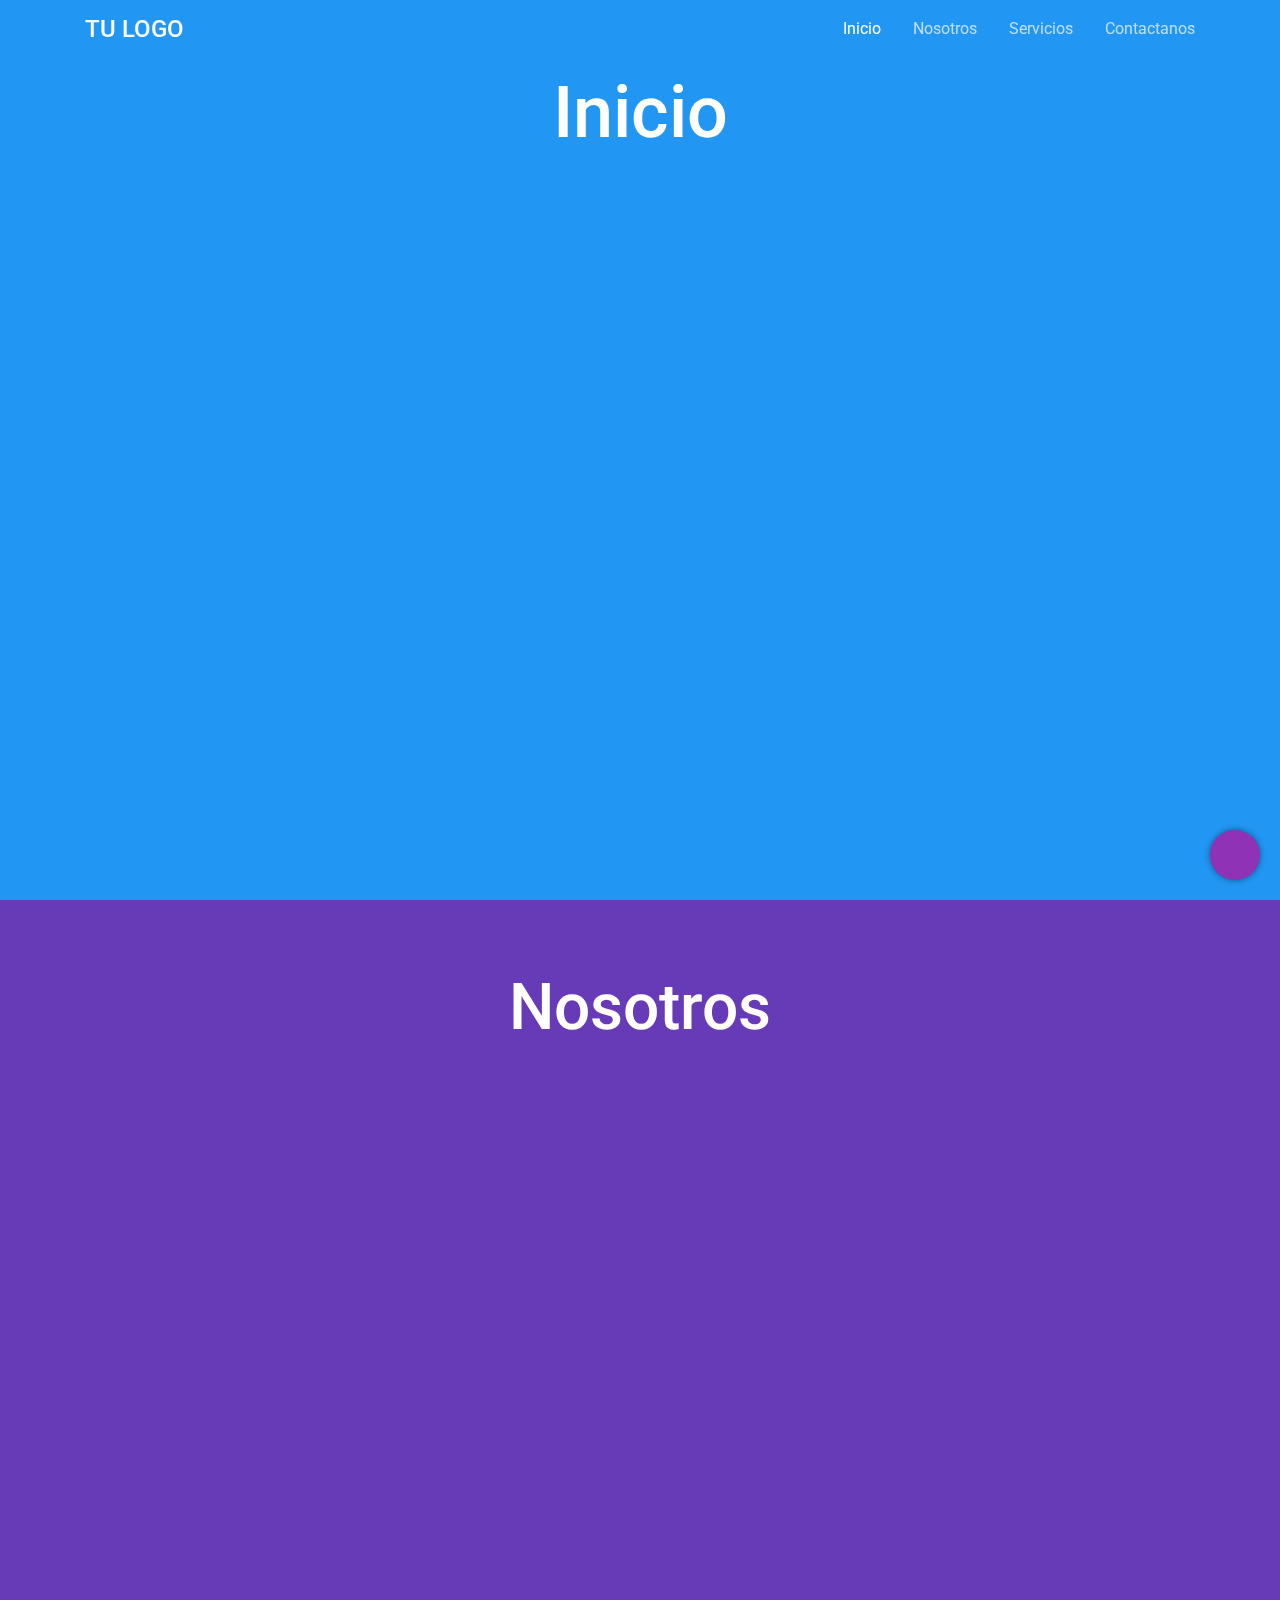
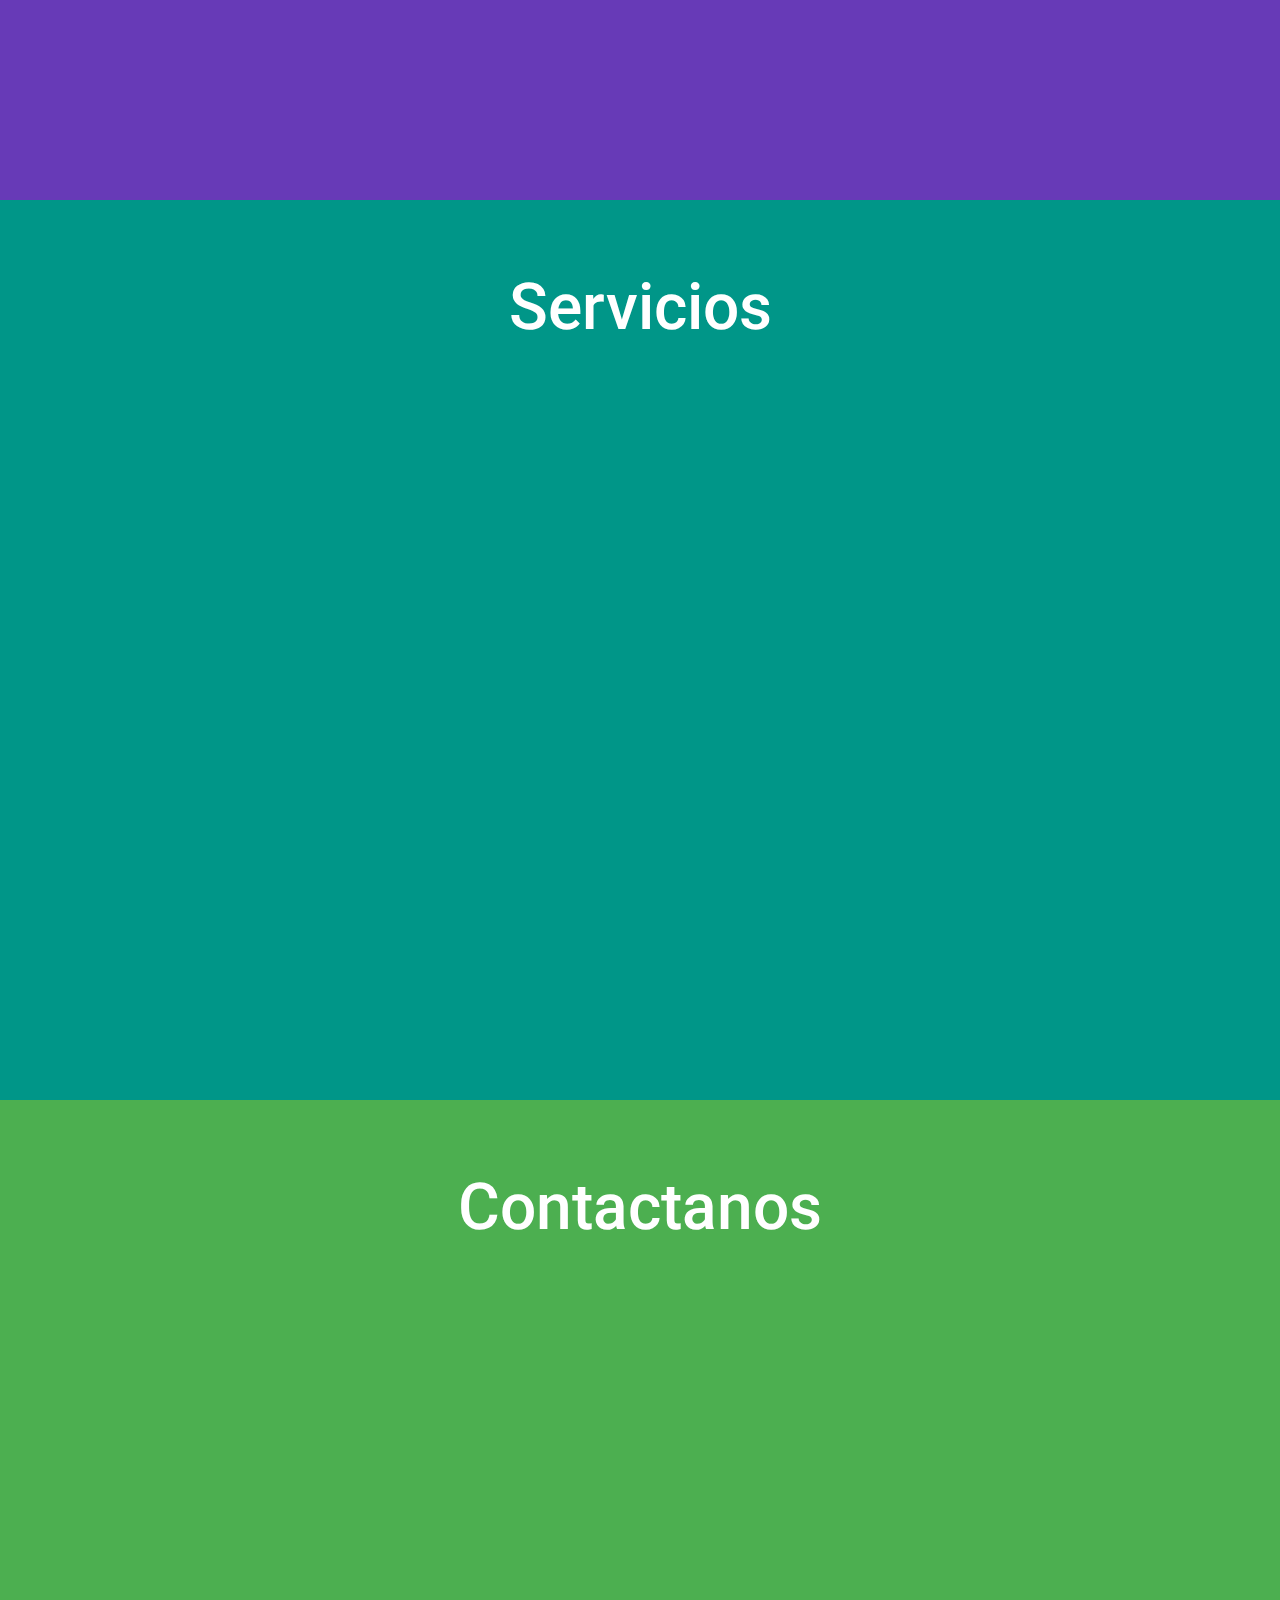
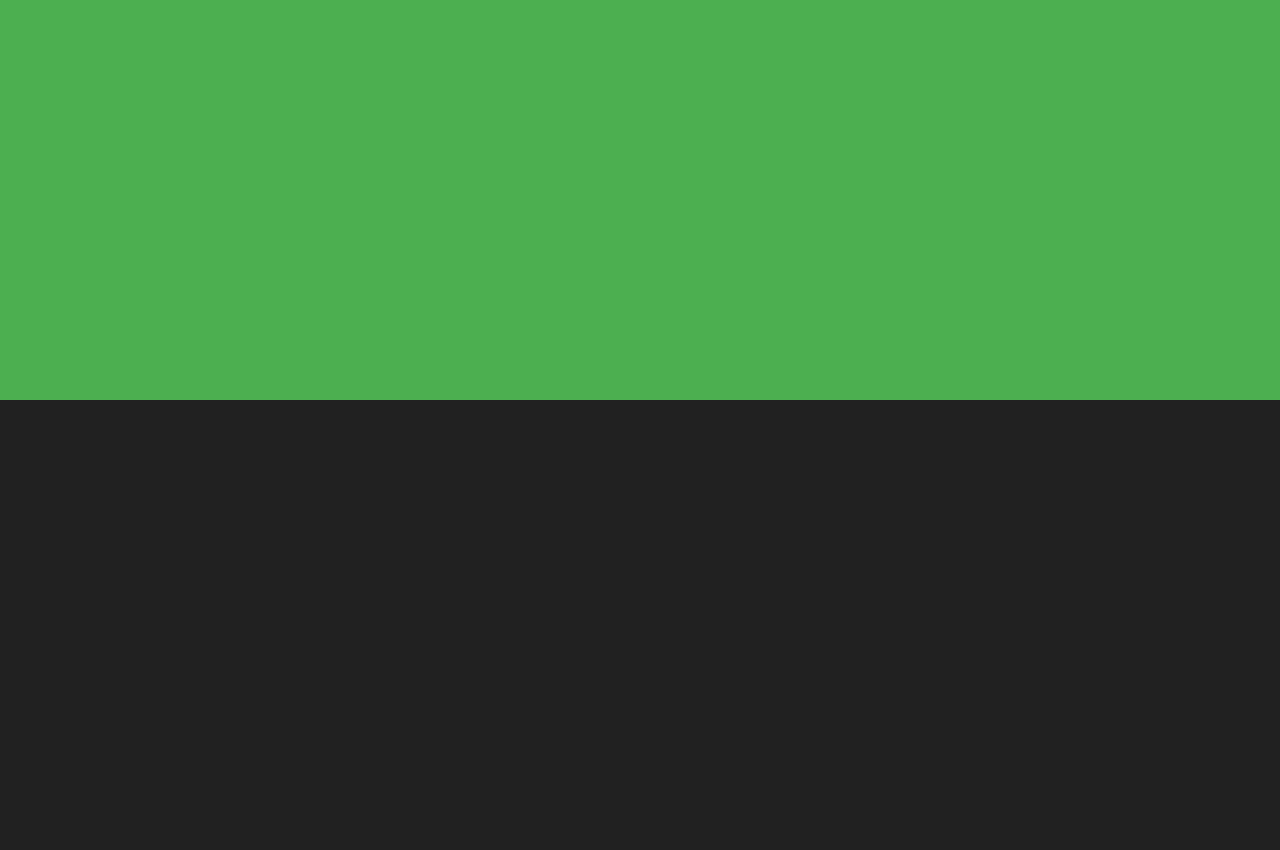
==== commit ccecf6f7: "single-page-basic v1.0" ====
--- a/single-page/index.html
+++ b/single-page/index.html
@@ -10,7 +10,6 @@
 	<title>Single Page | NibbleFrame</title>
 	<!-- GOOGLE FONTS -->
 	<link href="https://fonts.googleapis.com/css?family=Roboto:100,300,400,500,700,900" rel="stylesheet">
-	<link href="https://fonts.googleapis.com/css?family=Poppins:100,200,300,400,500,600,700,800,900" rel="stylesheet">
 	<!-- DEVELOPMENT -->
 	<!-- FontAwesome -->
 	<link rel="stylesheet" href="assets/resources/fontawesome/css/all.css">
@@ -32,7 +31,7 @@
 	<!-- HEADER -->
 	<header class="header">
 		<div class="header-wrapper">
-			<a href="#inicio" class="brand-logo">LOGO</a>
+			<a href="#inicio" class="brand-logo">TU LOGO</a>
 			<button class="nav-toggle waves" data-target="sidenav">
 				<i class="fas fa-stream nav-toggle-icon"></i>
 			</button>
@@ -40,7 +39,7 @@
 			<nav id="sidenav" class="nav sidenav">
 				<div class="nav-header">
 					<button class="nav-header-close waves">
-						<i class="fas fa-times nav-header-close-icon"></i>
+						<i class="fas fa-times nav-header-icon"></i>
 					</button>
 					<div class="nav-header-bg"></div>
 					<div class="nav-header-avatar">
--- a/single-page/assets/css/styles.css
+++ b/single-page/assets/css/styles.css
@@ -1,4 +1,159 @@
-.header-wrapper, .nosotros, .servicios, .contactanos {
+.loading {
+  position: fixed;
+  display: -webkit-box;
+  display: -ms-flexbox;
+  display: flex;
+  -webkit-box-pack: center;
+  -ms-flex-pack: center;
+  justify-content: center;
+  -webkit-box-align: center;
+  -ms-flex-align: center;
+  align-items: center;
+  z-index: 100;
+  width: 100%;
+  height: 100%;
+  background-color: #ffffff;
+  -webkit-transition: 1s;
+  -o-transition: 1s;
+  transition: 1s;
+}
+
+.loader {
+  position: relative;
+  width: 100px;
+  height: 100px;
+}
+
+.loader:before {
+  content: '';
+  position: absolute;
+}
+
+.circular {
+  position: absolute;
+  width: 100%;
+  height: 100%;
+  -webkit-animation: rotate 2s linear infinite;
+  animation: rotate 2s linear infinite;
+}
+
+.path {
+  stroke-dasharray: 1, 200;
+  stroke-dashoffset: 0;
+  -webkit-animation: dash 1.5s ease-in-out infinite, color 6s ease-in-out infinite;
+  animation: dash 1.5s ease-in-out infinite, color 6s ease-in-out infinite;
+  stroke-linecap: round;
+}
+
+@-webkit-keyframes rotate {
+  100% {
+    -webkit-transform: rotate(360deg);
+    transform: rotate(360deg);
+  }
+}
+
+@keyframes rotate {
+  100% {
+    -webkit-transform: rotate(360deg);
+    transform: rotate(360deg);
+  }
+}
+
+@-webkit-keyframes dash {
+  0% {
+    stroke-dasharray: 1, 200;
+    stroke-dashoffset: 0;
+  }
+  50% {
+    stroke-dasharray: 89, 200;
+    stroke-dashoffset: -35px;
+  }
+  100% {
+    stroke-dasharray: 89, 200;
+    stroke-dashoffset: -124px;
+  }
+}
+
+@keyframes dash {
+  0% {
+    stroke-dasharray: 1, 200;
+    stroke-dashoffset: 0;
+  }
+  50% {
+    stroke-dasharray: 89, 200;
+    stroke-dashoffset: -35px;
+  }
+  100% {
+    stroke-dasharray: 89, 200;
+    stroke-dashoffset: -124px;
+  }
+}
+
+@-webkit-keyframes color {
+  100%,
+  0% {
+    stroke: #f44336;
+  }
+  40% {
+    stroke: #2196F3;
+  }
+  66% {
+    stroke: #4CAF50;
+  }
+  80%,
+  90% {
+    stroke: #ffeb3b;
+  }
+}
+
+@keyframes color {
+  100%,
+  0% {
+    stroke: #f44336;
+  }
+  40% {
+    stroke: #2196F3;
+  }
+  66% {
+    stroke: #4CAF50;
+  }
+  80%,
+  90% {
+    stroke: #ffeb3b;
+  }
+}
+
+/* ProgressBar */
+.nprogress {
+  pointer-events: none;
+}
+
+.nprogress .bar {
+  background: #03a9f4;
+  position: fixed;
+  z-index: 101;
+  top: 0;
+  left: 0;
+  width: 100%;
+  height: 3px;
+}
+
+.nprogress .peg {
+  display: block;
+  position: absolute;
+  z-index: 100;
+  right: 0;
+  width: 100px;
+  height: 100%;
+  -webkit-box-shadow: 0 0 10px #03a9f4, 0 0 5px #03a9f4;
+  box-shadow: 0 0 10px #03a9f4, 0 0 5px #03a9f4;
+  opacity: 1;
+  -webkit-transform: rotate(3deg) translate(0px, -4px);
+  -ms-transform: rotate(3deg) translate(0px, -4px);
+  transform: rotate(3deg) translate(0px, -4px);
+}
+
+.header-wrapper, .inicio-wrapper, .nosotros-wrapper, .servicios-wrapper, .contactanos-wrapper {
   width: 100%;
   padding-right: 15px;
   padding-left: 15px;
@@ -7,32 +162,97 @@
 }
 
 @media only screen and (min-width: 576px) {
-  .header-wrapper, .nosotros, .servicios, .contactanos {
+  .header-wrapper, .inicio-wrapper, .nosotros-wrapper, .servicios-wrapper, .contactanos-wrapper {
     max-width: 540px;
   }
 }
 
 @media only screen and (min-width: 768px) {
-  .header-wrapper, .nosotros, .servicios, .contactanos {
+  .header-wrapper, .inicio-wrapper, .nosotros-wrapper, .servicios-wrapper, .contactanos-wrapper {
     max-width: 720px;
   }
 }
 
 @media only screen and (min-width: 992px) {
-  .header-wrapper, .nosotros, .servicios, .contactanos {
+  .header-wrapper, .inicio-wrapper, .nosotros-wrapper, .servicios-wrapper, .contactanos-wrapper {
     max-width: 960px;
   }
 }
 
 @media only screen and (min-width: 1200px) {
-  .header-wrapper, .nosotros, .servicios, .contactanos {
+  .header-wrapper, .inicio-wrapper, .nosotros-wrapper, .servicios-wrapper, .contactanos-wrapper {
     max-width: 1140px;
   }
 }
 
 @media only screen and (min-width: 1440px) {
-  .header-wrapper, .nosotros, .servicios, .contactanos {
+  .header-wrapper, .inicio-wrapper, .nosotros-wrapper, .servicios-wrapper, .contactanos-wrapper {
     max-width: 1280px;
+  }
+}
+
+.inicio, .nosotros, .servicios, .contactanos {
+  padding-top: 70px;
+}
+
+.inicio-title, .nosotros-title, .servicios-title, .contactanos-title {
+  text-align: center;
+  font-weight: 500;
+}
+
+.inicio-title {
+  font-size: 2.5em;
+}
+
+@media only screen and (min-width: 576px) {
+  .inicio-title {
+    font-size: 3em;
+  }
+}
+
+@media only screen and (min-width: 768px) {
+  .inicio-title {
+    font-size: 3.5em;
+  }
+}
+
+@media only screen and (min-width: 992px) {
+  .inicio-title {
+    font-size: 4em;
+  }
+}
+
+@media only screen and (min-width: 1200px) {
+  .inicio-title {
+    font-size: 4.5em;
+  }
+}
+
+.nosotros-title, .servicios-title, .contactanos-title {
+  font-size: 2em;
+}
+
+@media only screen and (min-width: 576px) {
+  .nosotros-title, .servicios-title, .contactanos-title {
+    font-size: 2.5em;
+  }
+}
+
+@media only screen and (min-width: 768px) {
+  .nosotros-title, .servicios-title, .contactanos-title {
+    font-size: 3em;
+  }
+}
+
+@media only screen and (min-width: 992px) {
+  .nosotros-title, .servicios-title, .contactanos-title {
+    font-size: 3.5em;
+  }
+}
+
+@media only screen and (min-width: 1200px) {
+  .nosotros-title, .servicios-title, .contactanos-title {
+    font-size: 4em;
   }
 }
 
@@ -45,6 +265,7 @@
 
 a {
   text-decoration: none;
+  color: inherit;
 }
 
 ul {
@@ -60,65 +281,51 @@
   border: none;
 }
 
-*, *:before, *:after {
+*,
+*:before,
+*:after {
   -webkit-box-sizing: border-box;
   box-sizing: border-box;
   scroll-behavior: smooth;
+}
+
+body {
+  font-family: "Roboto", sans-serif;
+  color: #212121;
+}
+
+body::-webkit-scrollbar {
+  width: 12px;
+  height: 12px;
+}
+
+body::-webkit-scrollbar-track {
+  border-radius: 50px;
+  background-color: rgba(0, 0, 0, 0.05);
+}
+
+body::-webkit-scrollbar-thumb {
+  border-radius: 50px;
+  background-color: rgba(0, 0, 0, 0.25);
+}
+
+body::-webkit-scrollbar-thumb:hover {
+  background-color: rgba(0, 0, 0, 0.45);
+}
+
+img {
+  width: 100%;
+  display: block;
+}
+
+button,
+a {
+  cursor: pointer;
   -webkit-user-select: none;
   -moz-user-select: none;
   -ms-user-select: none;
   user-select: none;
   -webkit-tap-highlight-color: transparent;
-}
-
-body {
-  font-family: "Roboto", sans-serif;
-  background-color: #ffffff;
-  color: #212121;
-}
-
-body::-webkit-scrollbar {
-  width: 12px;
-  height: 12px;
-}
-
-body::-webkit-scrollbar-track {
-  border-radius: 50px;
-  background-color: rgba(0, 0, 0, 0.05);
-}
-
-body::-webkit-scrollbar-thumb {
-  border-radius: 50px;
-  background-color: rgba(0, 0, 0, 0.25);
-}
-
-body::-webkit-scrollbar-thumb:hover {
-  background-color: rgba(0, 0, 0, 0.45);
-}
-
-h1 {
-  font-size: 2em;
-}
-
-h2 {
-  font-size: 1.5em;
-}
-
-h3 {
-  font-size: 1.17em;
-}
-
-h4 {
-  font-size: 1em;
-}
-
-img {
-  width: 100%;
-  display: block;
-}
-
-button, a {
-  cursor: pointer;
 }
 
 .waves {
@@ -190,162 +397,6 @@
   z-index: -1;
 }
 
-.loading {
-  position: fixed;
-  display: -webkit-box;
-  display: -ms-flexbox;
-  display: flex;
-  -webkit-box-pack: center;
-  -ms-flex-pack: center;
-  justify-content: center;
-  -webkit-box-align: center;
-  -ms-flex-align: center;
-  align-items: center;
-  z-index: 100;
-  width: 100%;
-  height: 100%;
-  background-color: #ffffff;
-  -webkit-transition: 1s;
-  -o-transition: 1s;
-  transition: 1s;
-}
-
-.loader {
-  position: relative;
-  width: 100px;
-  height: 100px;
-}
-
-.loader:before {
-  content: '';
-  position: absolute;
-}
-
-.circular {
-  position: absolute;
-  width: 100%;
-  height: 100%;
-  -webkit-animation: rotate 2s linear infinite;
-  animation: rotate 2s linear infinite;
-}
-
-.path {
-  stroke-dasharray: 1, 200;
-  stroke-dashoffset: 0;
-  -webkit-animation: dash 1.5s ease-in-out infinite, color 6s ease-in-out infinite;
-  animation: dash 1.5s ease-in-out infinite, color 6s ease-in-out infinite;
-  stroke-linecap: round;
-}
-
-@-webkit-keyframes rotate {
-  100% {
-    -webkit-transform: rotate(360deg);
-    transform: rotate(360deg);
-  }
-}
-
-@keyframes rotate {
-  100% {
-    -webkit-transform: rotate(360deg);
-    transform: rotate(360deg);
-  }
-}
-
-@-webkit-keyframes dash {
-  0% {
-    stroke-dasharray: 1, 200;
-    stroke-dashoffset: 0;
-  }
-  50% {
-    stroke-dasharray: 89, 200;
-    stroke-dashoffset: -35px;
-  }
-  100% {
-    stroke-dasharray: 89, 200;
-    stroke-dashoffset: -124px;
-  }
-}
-
-@keyframes dash {
-  0% {
-    stroke-dasharray: 1, 200;
-    stroke-dashoffset: 0;
-  }
-  50% {
-    stroke-dasharray: 89, 200;
-    stroke-dashoffset: -35px;
-  }
-  100% {
-    stroke-dasharray: 89, 200;
-    stroke-dashoffset: -124px;
-  }
-}
-
-@-webkit-keyframes color {
-  100%,
-  0% {
-    stroke: #f44336;
-  }
-  40% {
-    stroke: #2196F3;
-  }
-  66% {
-    stroke: #4CAF50;
-  }
-  80%,
-  90% {
-    stroke: #ffeb3b;
-  }
-}
-
-@keyframes color {
-  100%,
-  0% {
-    stroke: #f44336;
-  }
-  40% {
-    stroke: #2196F3;
-  }
-  66% {
-    stroke: #4CAF50;
-  }
-  80%,
-  90% {
-    stroke: #ffeb3b;
-  }
-}
-
-/* Make clicks pass-through */
-.nprogress {
-  pointer-events: none;
-}
-
-.nprogress .bar {
-  background: #03a9f4;
-  position: fixed;
-  z-index: 101;
-  top: 0;
-  left: 0;
-  width: 100%;
-  height: 3px;
-}
-
-/* Fancy blur effect */
-.nprogress .peg {
-  display: block;
-  position: absolute;
-  z-index: 100;
-  right: 0;
-  width: 100px;
-  height: 100%;
-  -webkit-box-shadow: 0 0 10px #03a9f4, 0 0 5px #03a9f4;
-  box-shadow: 0 0 10px #03a9f4, 0 0 5px #03a9f4;
-  opacity: 1;
-  -webkit-transform: rotate(3deg) translate(0px, -4px);
-  -ms-transform: rotate(3deg) translate(0px, -4px);
-  transform: rotate(3deg) translate(0px, -4px);
-}
-
 .header {
   position: fixed;
   top: 0;
@@ -357,7 +408,7 @@
 }
 
 .header-active {
-  background-color: #1976d2;
+  background: #1976d2;
   -webkit-box-shadow: 0 2px 2px 0 rgba(0, 0, 0, 0.14), 0 3px 1px -2px rgba(0, 0, 0, 0.12), 0 1px 5px 0 rgba(0, 0, 0, 0.2);
   box-shadow: 0 2px 2px 0 rgba(0, 0, 0, 0.14), 0 3px 1px -2px rgba(0, 0, 0, 0.12), 0 1px 5px 0 rgba(0, 0, 0, 0.2);
 }
@@ -408,7 +459,7 @@
     color: #ffffff;
     background-color: transparent;
   }
-  .nav-toggle i {
+  .nav-toggle-icon {
     font-size: 24px;
   }
 }
@@ -460,14 +511,6 @@
   display: none;
 }
 
-.nav-header-image {
-  display: none;
-}
-
-.nav-header-avatar {
-  display: none;
-}
-
 .nav-footer {
   display: none;
 }
@@ -478,18 +521,25 @@
     z-index: 92;
     left: 0;
     top: 0;
+    display: -webkit-box;
+    display: -ms-flexbox;
+    display: flex;
+    -webkit-box-orient: vertical;
+    -webkit-box-direction: normal;
+    -ms-flex-direction: column;
+    flex-direction: column;
     width: 300px;
     height: 100%;
-    background-color: #fff;
+    -webkit-box-shadow: 0 2px 2px 0 rgba(0, 0, 0, 0.14), 0 3px 1px -2px rgba(0, 0, 0, 0.12), 0 1px 5px 0 rgba(0, 0, 0, 0.2);
+    box-shadow: 0 2px 2px 0 rgba(0, 0, 0, 0.14), 0 3px 1px -2px rgba(0, 0, 0, 0.12), 0 1px 5px 0 rgba(0, 0, 0, 0.2);
+    background-color: #ffffff;
+    overflow: hidden;
     -webkit-transform: translateX(-105%);
     -ms-transform: translateX(-105%);
     transform: translateX(-105%);
-    -webkit-box-shadow: 0 2px 2px 0 rgba(0, 0, 0, 0.14), 0 3px 1px -2px rgba(0, 0, 0, 0.12), 0 1px 5px 0 rgba(0, 0, 0, 0.2);
-    box-shadow: 0 2px 2px 0 rgba(0, 0, 0, 0.14), 0 3px 1px -2px rgba(0, 0, 0, 0.12), 0 1px 5px 0 rgba(0, 0, 0, 0.2);
     will-change: transform;
     -webkit-backface-visibility: hidden;
     backface-visibility: hidden;
-    overflow-y: auto;
   }
   .nav.nav-out {
     -webkit-transform: translateX(0);
@@ -511,12 +561,22 @@
     display: block;
     position: relative;
     width: 100%;
-    height: 200px;
+    min-height: 200px;
     overflow: hidden;
     margin-bottom: 16px;
   }
+  .nav-header-close {
+    position: absolute;
+    z-index: 93;
+    top: 10px;
+    right: 10px;
+    background-color: transparent;
+  }
+  .nav-header-icon {
+    font-size: 24px;
+    color: #ffffff;
+  }
   .nav-header-bg {
-    display: block;
     position: absolute;
     z-index: 92;
     width: 100%;
@@ -528,7 +588,6 @@
     filter: brightness(0.4);
   }
   .nav-header-avatar {
-    display: block;
     position: absolute;
     z-index: 93;
     left: 15px;
@@ -552,13 +611,17 @@
   .nav-header-avatar-email {
     font-weight: 300;
   }
-  .nav-header-avatar-email .fas {
+  .nav-header-avatar-email-icon {
     -webkit-transform: translateY(1px);
     -ms-transform: translateY(1px);
     transform: translateY(1px);
   }
   .nav-content {
     display: block;
+    overflow-y: auto;
+  }
+  .nav-content::-webkit-scrollbar {
+    display: none;
   }
   .nav-link {
     display: block;
@@ -594,12 +657,12 @@
   }
   .nav-footer {
     display: block;
-    position: absolute;
-    width: 100%;
-    bottom: 20px;
     text-align: center;
-  }
-  .nav-footer a {
+    margin-top: auto;
+    padding-top: 10px;
+    padding-bottom: 10px;
+  }
+  .nav-footer-nf {
     color: #2196F3;
   }
 }
@@ -621,25 +684,6 @@
   }
 }
 
-.nav-close {
-  display: none;
-}
-
-@media only screen and (max-width: 767px) {
-  .nav-close {
-    display: block;
-    position: absolute;
-    z-index: 93;
-    top: 10px;
-    right: 10px;
-    background-color: transparent;
-  }
-  .nav-close i {
-    font-size: 24px;
-    color: #ffffff;
-  }
-}
-
 @-webkit-keyframes nav-active {
   50% {
     -webkit-transform: translate(-50%, 4px);
@@ -654,17 +698,8 @@
   }
 }
 
-.sec {
-  padding-top: 70px;
+.inicio {
   height: 100vh;
-}
-
-.sec-title {
-  font-weight: 400;
-  text-align: center;
-}
-
-.inicio {
   background-color: #2196F3;
 }
 
@@ -673,6 +708,7 @@
 }
 
 .nosotros {
+  height: 100vh;
   background-color: #673ab7;
 }
 
@@ -681,6 +717,7 @@
 }
 
 .servicios {
+  height: 100vh;
   background-color: #009688;
 }
 
@@ -689,6 +726,7 @@
 }
 
 .contactanos {
+  height: 100vh;
   background-color: #4CAF50;
 }
 
@@ -769,38 +807,42 @@
   opacity: 1;
 }
 
-.messenger-toggle .fas {
+.messenger-toggle-icon {
   position: absolute;
   -webkit-transition: .5s;
   -o-transition: .5s;
   transition: .5s;
 }
 
-.messenger-toggle .fas:nth-child(2) {
+.messenger-toggle-icon:nth-child(2) {
   opacity: 0;
 }
 
-.messenger-up .messenger-facebook, .messenger-up .messenger-facebook-m, .messenger-up .messenger-whatsapp {
+.messenger-up .messenger-facebook,
+.messenger-up .messenger-facebook-m,
+.messenger-up .messenger-whatsapp {
   opacity: .9;
 }
 
-.messenger-up .messenger-facebook:hover, .messenger-up .messenger-facebook-m:hover, .messenger-up .messenger-whatsapp:hover {
+.messenger-up .messenger-facebook:hover,
+.messenger-up .messenger-facebook-m:hover,
+.messenger-up .messenger-whatsapp:hover {
   -webkit-box-shadow: 0 0 6px black;
   box-shadow: 0 0 6px black;
   opacity: 1;
 }
 
-.messenger-close .messenger-toggle .fas {
+.messenger-close .messenger-toggle-icon {
   -webkit-transform: rotate(360deg);
   -ms-transform: rotate(360deg);
   transform: rotate(360deg);
 }
 
-.messenger-close .messenger-toggle .fas:nth-child(1) {
+.messenger-close .messenger-toggle-icon:nth-child(1) {
   opacity: 0;
 }
 
-.messenger-close .messenger-toggle .fas:nth-child(2) {
+.messenger-close .messenger-toggle-icon:nth-child(2) {
   opacity: 1;
 }
 
@@ -914,7 +956,7 @@
   box-shadow: 0 0 6px 4px rgba(0, 0, 0, 0.15);
   border-radius: 10px;
   overflow: hidden;
-  background-color: #0084FF;
+  background-color: #2196F3;
   opacity: 0;
 }
 
@@ -930,16 +972,16 @@
   color: #ffffff;
 }
 
-.messenger-chat-title .fab, .messenger-chat-title .fas {
+.messenger-chat-title-icon {
   display: inline-block;
   font-size: 20px;
 }
 
-.messenger-chat-title .fab {
+.messenger-chat-title-icon:nth-child(1) {
   margin-right: 5px;
 }
 
-.messenger-chat-title .fas {
+.messenger-chat-title-icon:nth-child(2) {
   margin-left: auto;
   cursor: pointer;
 }
@@ -993,48 +1035,3 @@
     transform: translate(-240px, -300px);
   }
 }
-
-@media only screen and (min-width: 768px) {
-  h1 {
-    font-size: 2.5em;
-  }
-  h2 {
-    font-size: 2em;
-  }
-  h3 {
-    font-size: 1.67em;
-  }
-  h4 {
-    font-size: 1.5em;
-  }
-}
-
-@media only screen and (min-width: 992px) {
-  h1 {
-    font-size: 3em;
-  }
-  h2 {
-    font-size: 2.5em;
-  }
-  h3 {
-    font-size: 2.17em;
-  }
-  h4 {
-    font-size: 2em;
-  }
-}
-
-@media only screen and (min-width: 1200px) {
-  h1 {
-    font-size: 4em;
-  }
-  h2 {
-    font-size: 3em;
-  }
-  h3 {
-    font-size: 2.67em;
-  }
-  h4 {
-    font-size: 2.5em;
-  }
-}
